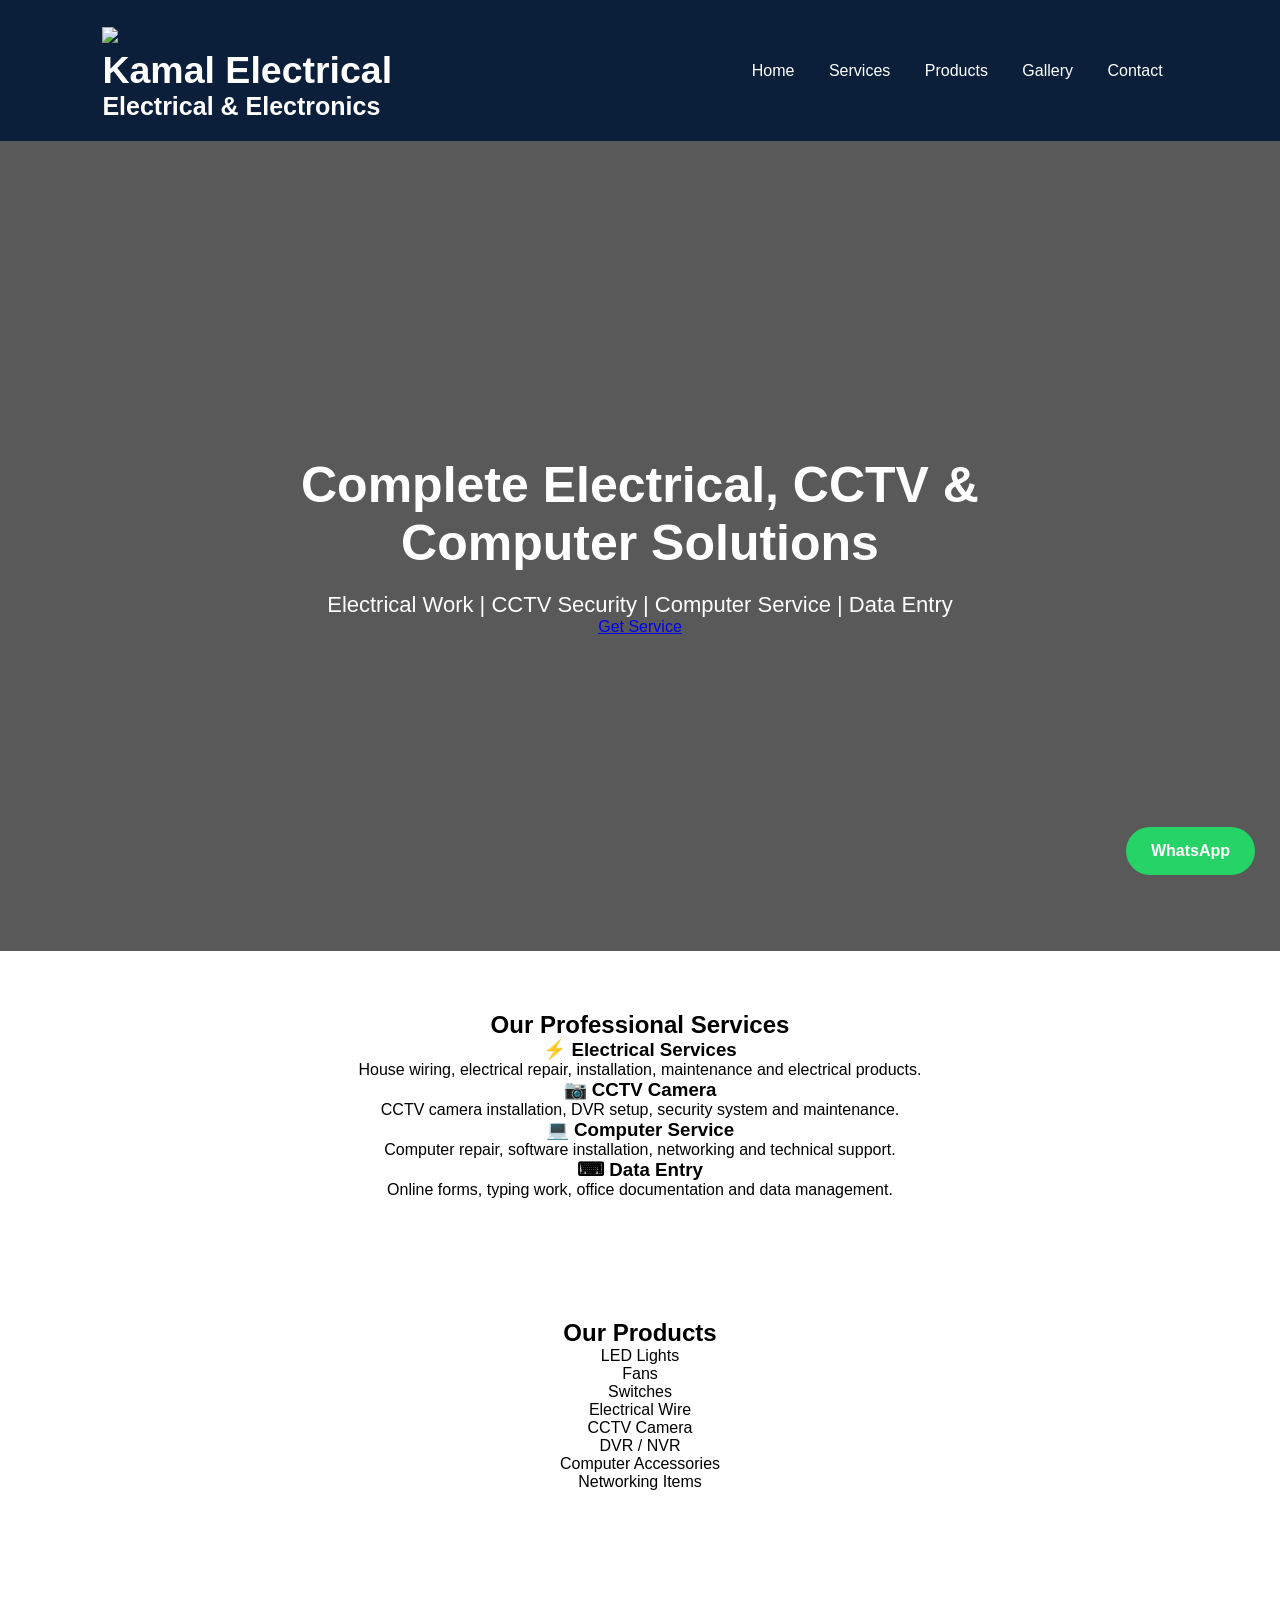
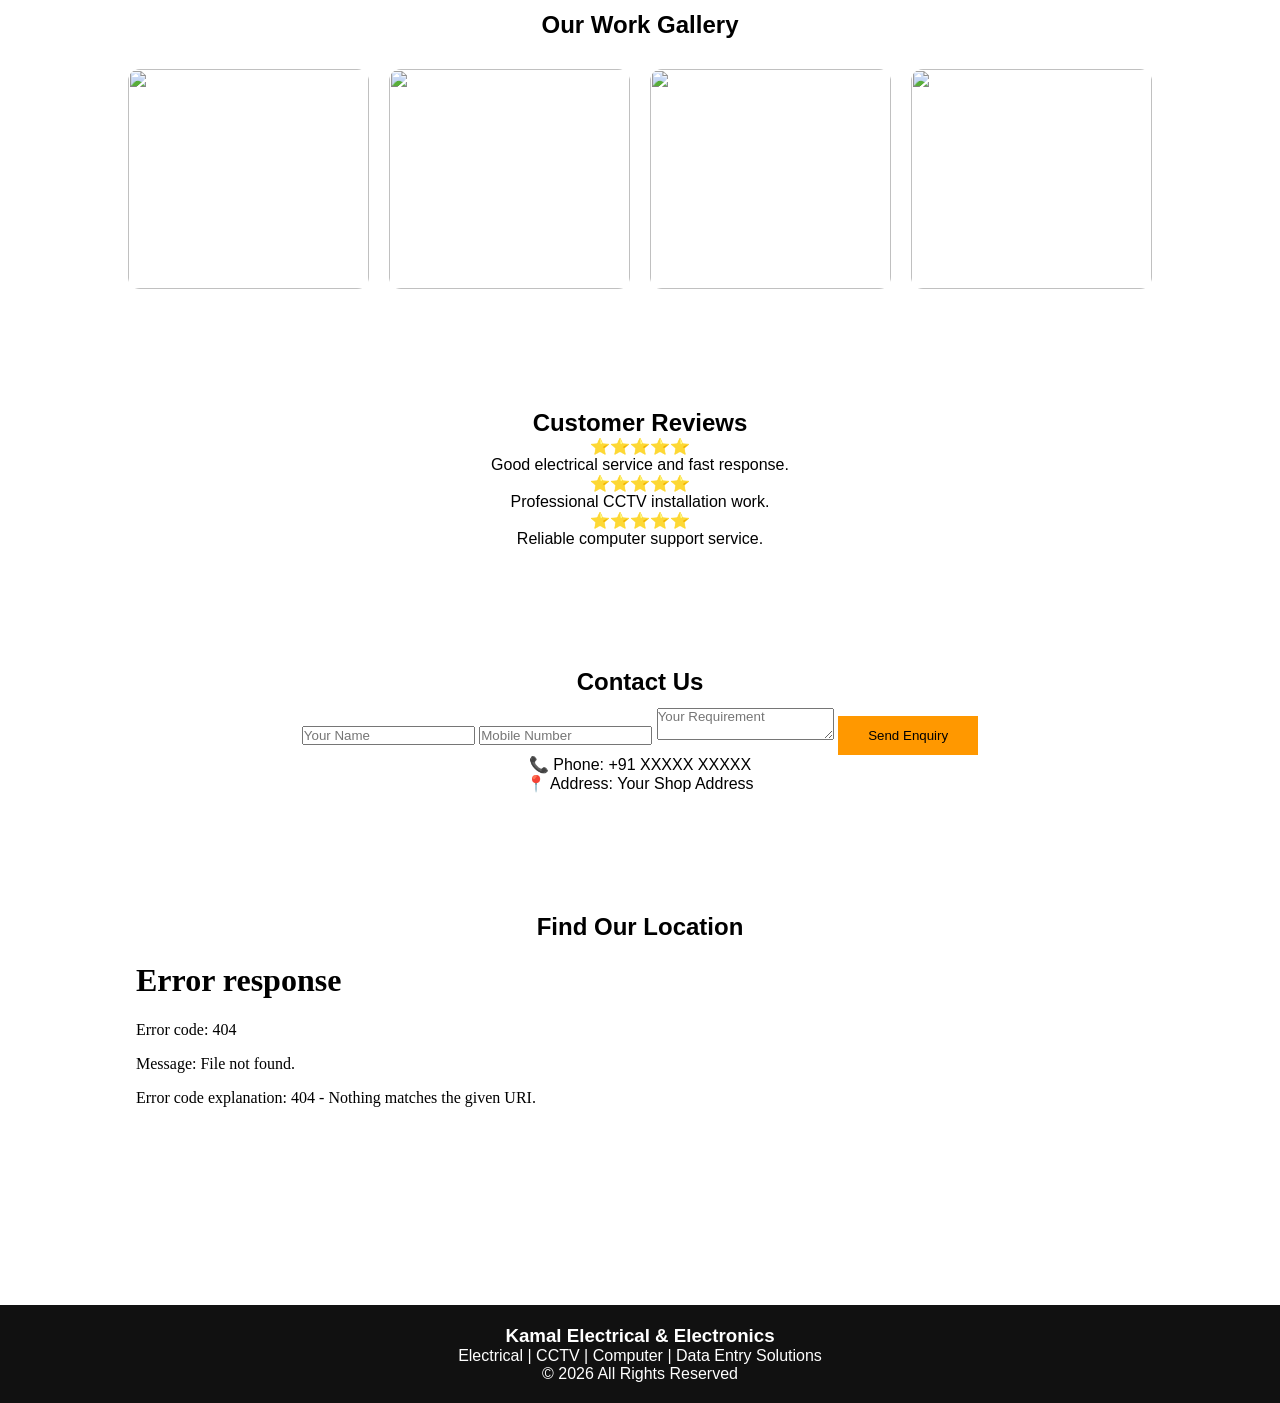
==== index.html @ 8e9843a6 "Revise index.html for SEO and layout enhancements Updated HTML structure and content for improved SE" ====
<!DOCTYPE html>
<html lang="en">

<head>

<meta charset="UTF-8">
<meta name="viewport" content="width=device-width, initial-scale=1.0">

<title>Kamal Electrical & Electronics | Electrical CCTV Computer Services</title>

<meta name="description" content="Kamal Electrical & Electronics provides electrical services, CCTV camera installation, computer repair, operator and data entry services.">

<meta name="keywords" content="Electrical, CCTV Camera, Computer Repair, Data Entry, LED Lights">

<link rel="stylesheet" href="style.css">

</head>


<body>


<header>

<div class="logo">

<img src="images/logo.png">

<div>
<h2>Kamal Electrical</h2>
<p>Electrical & Electronics</p>
</div>

</div>



<nav>

<a href="#home">Home</a>
<a href="#services">Services</a>
<a href="#products">Products</a>
<a href="#gallery">Gallery</a>
<a href="#contact">Contact</a>

</nav>


</header>





<section class="hero" id="home">


<div class="hero-content">

<h1>
Complete Electrical, CCTV & Computer Solutions
</h1>


<p>
Electrical Work | CCTV Security | Computer Service | Data Entry
</p>


<a href="#contact" class="btn">
Get Service
</a>


</div>


</section>





<section id="services">


<h2>Our Professional Services</h2>


<div class="service-box">


<div class="service-card">

<h3>⚡ Electrical Services</h3>

<p>
House wiring, electrical repair, installation, maintenance and electrical products.
</p>

</div>




<div class="service-card">

<h3>📷 CCTV Camera</h3>

<p>
CCTV camera installation, DVR setup, security system and maintenance.
</p>

</div>




<div class="service-card">

<h3>💻 Computer Service</h3>

<p>
Computer repair, software installation, networking and technical support.
</p>

</div>




<div class="service-card">

<h3>⌨ Data Entry</h3>

<p>
Online forms, typing work, office documentation and data management.
</p>

</div>



</div>


</section>







<section id="products">


<h2>Our Products</h2>


<div class="product-grid">


<div>LED Lights</div>

<div>Fans</div>

<div>Switches</div>

<div>Electrical Wire</div>

<div>CCTV Camera</div>

<div>DVR / NVR</div>

<div>Computer Accessories</div>

<div>Networking Items</div>


</div>


</section>







<section id="gallery">


<h2>Our Work Gallery</h2>


<div class="gallery">


<img src="images/electrical.jpg">

<img src="images/cctv.jpg">

<img src="images/computer.jpg">

<img src="images/dataentry.jpg">


</div>


</section>







<section id="reviews">


<h2>Customer Reviews</h2>


<div class="reviews">


<div>
⭐⭐⭐⭐⭐
<p>Good electrical service and fast response.</p>
</div>


<div>
⭐⭐⭐⭐⭐
<p>Professional CCTV installation work.</p>
</div>


<div>
⭐⭐⭐⭐⭐
<p>Reliable computer support service.</p>
</div>


</div>


</section>







<section id="contact">


<h2>Contact Us</h2>


<form>


<input type="text" placeholder="Your Name">


<input type="tel" placeholder="Mobile Number">


<textarea placeholder="Your Requirement"></textarea>


<button>
Send Enquiry
</button>


</form>



<div class="contact-info">

<p>📞 Phone: +91 XXXXX XXXXX</p>

<p>📍 Address: Your Shop Address</p>

</div>



</section>








<section class="map">


<h2>Find Our Location</h2>


<iframe

src="YOUR_GOOGLE_MAP_LINK"

width="100%"

height="300"

style="border:0;"

loading="lazy">

</iframe>


</section>







<a class="whatsapp"

href="https://wa.me/91XXXXXXXXXX"

target="_blank">

WhatsApp

</a>







<footer>


<h3>
Kamal Electrical & Electronics
</h3>


<p>
Electrical | CCTV | Computer | Data Entry Solutions
</p>


<p>
© 2026 All Rights Reserved
</p>


</footer>





<script src="script.js"></script>


</body>

</html>
---- style.css ----
*{
margin:0;
padding:0;
box-sizing:border-box;
font-family:Arial;
}


header{
background:#0b1f3a;
color:white;
display:flex;
justify-content:space-between;
padding:20px 8%;
align-items:center;
}


.logo{
font-size:25px;
font-weight:bold;
}
.gallery{

display:grid;
grid-template-columns:repeat(4,1fr);
gap:20px;
margin-top:30px;

}


.gallery img{

width:100%;
height:220px;
object-fit:cover;
border-radius:12px;
transition:.3s;

}


.gallery img:hover{

transform:scale(1.05);

}



.contact-box form{

max-width:500px;
margin:auto;
display:flex;
flex-direction:column;
gap:15px;

}


.contact-box input,
.contact-box textarea{

padding:15px;
border:1px solid #ccc;
border-radius:8px;

}


.contact-box textarea{

height:120px;

}



.whatsapp{

position:fixed;
right:25px;
bottom:25px;

background:#25D366;
color:white;

padding:15px 25px;

border-radius:50px;

text-decoration:none;
font-weight:bold;

}


@media(max-width:700px){

.gallery{

grid-template-columns:1fr;

}

}

nav a{
color:white;
text-decoration:none;
margin:15px;
}


.hero{
height:80vh;
background:
linear-gradient(
rgba(0,0,0,.6),
rgba(0,0,0,.6)
),
url("images/logo.png");

background-size:cover;
display:flex;
flex-direction:column;
justify-content:center;
align-items:center;
color:white;
text-align:center;
}


.hero h1{
font-size:45px;
}


button{
padding:12px 30px;
background:#ff9800;
border:none;
margin-top:20px;
cursor:pointer;
}


section{
padding:60px 10%;
text-align:center;
}


.cards{
display:flex;
gap:20px;
justify-content:center;
margin-top:30px;
}


.card{
background:#eee;
padding:30px;
border-radius:10px;
width:300px;
}


.products{
display:grid;
grid-template-columns:repeat(4,1fr);
gap:20px;
}


.products div{
background:#0b1f3a;
color:white;
padding:30px;
border-radius:10px;
}


footer{
background:#111;
color:white;
padding:20px;
text-align:center;
}


@media(max-width:700px){

.cards{
flex-direction:column;
}

.products{
grid-template-columns:1fr;
}

header{
flex-direction:column;
}

}
.hero{

height:90vh;

background:
linear-gradient(
rgba(0,0,0,.65),
rgba(0,0,0,.65)
),
url("images/shop.jpg");

background-size:cover;
background-position:center;

display:flex;
align-items:center;
justify-content:center;

color:white;
text-align:center;

}


.hero-content{

max-width:800px;

animation:fade 1.5s;

}


.hero h1{

font-size:50px;
margin-bottom:20px;

}


.hero p{

font-size:22px;

}


.buttons a{

display:inline-block;

background:#ff9800;

color:white;

padding:14px 30px;

margin:20px 10px;

border-radius:30px;

text-decoration:none;

}



@keyframes fade{

from{

opacity:0;
transform:translateY(40px);

}

to{

opacity:1;
transform:translateY(0);

}

}
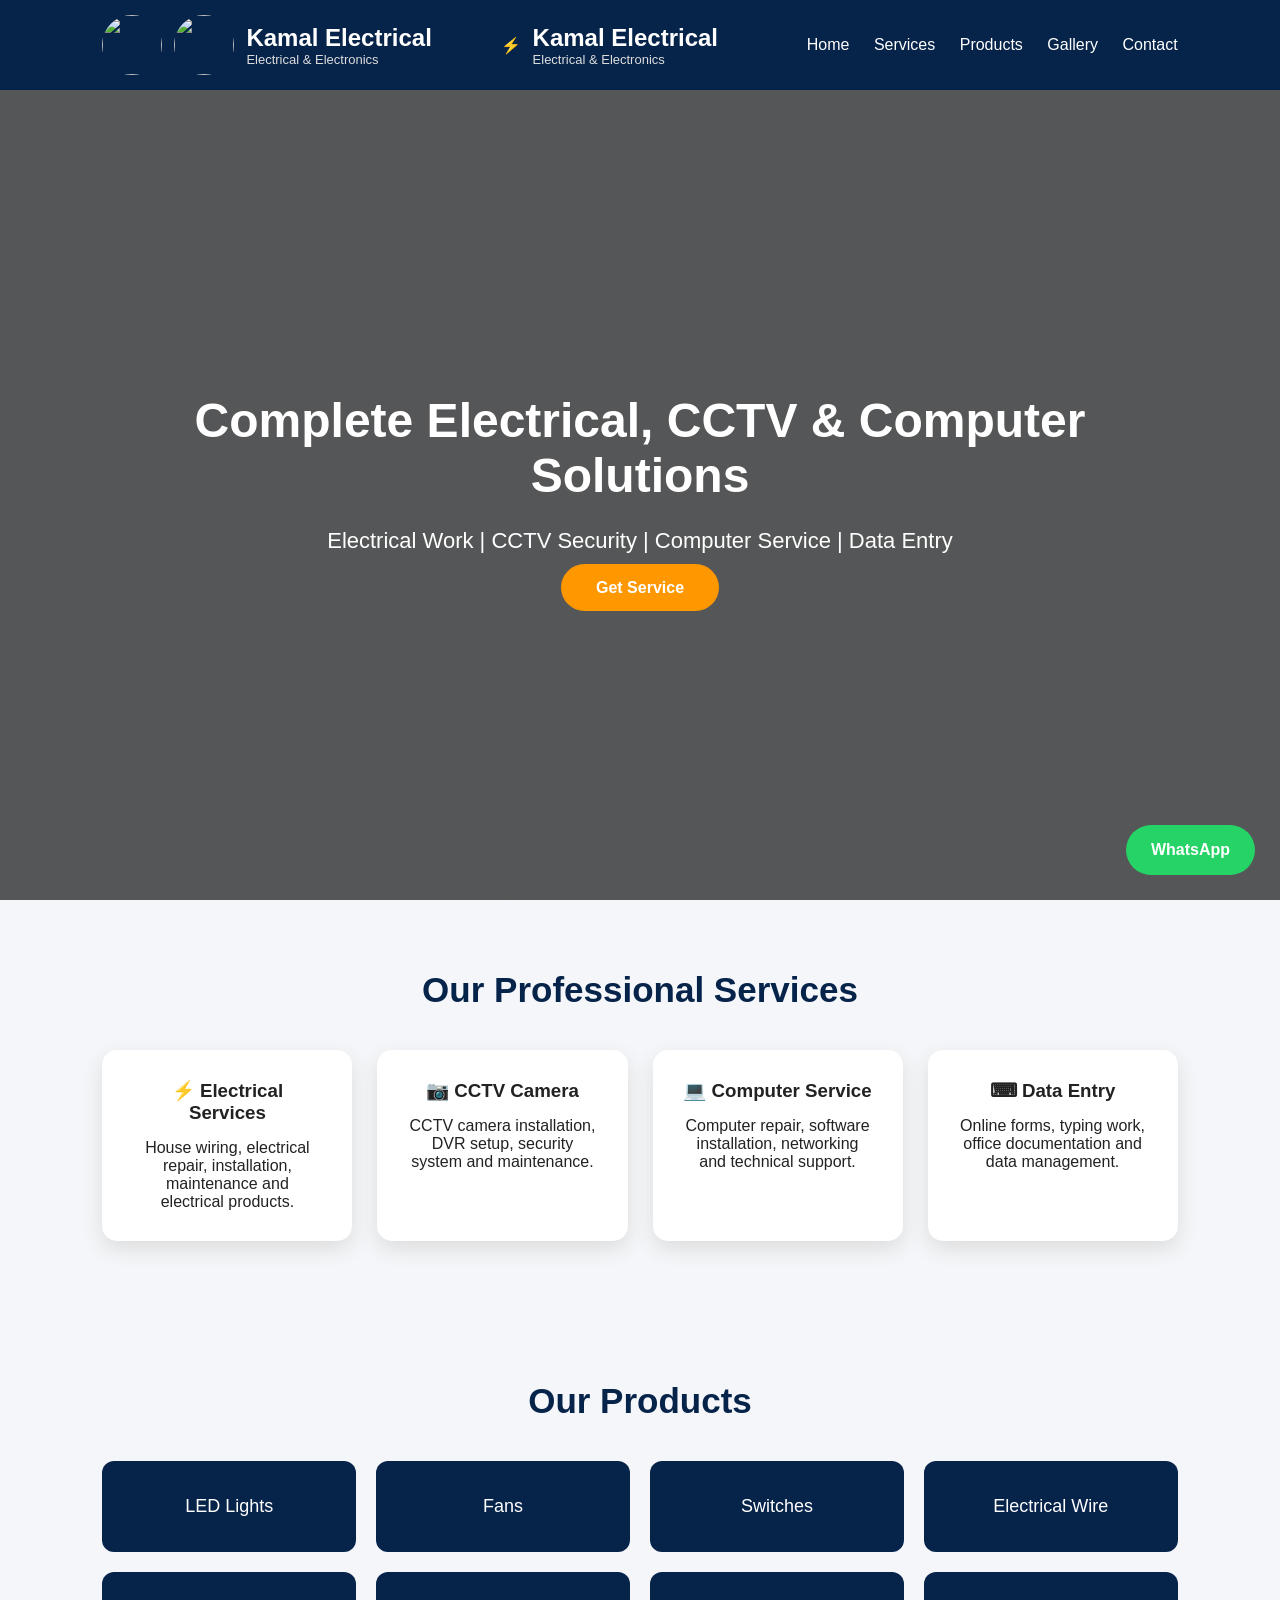
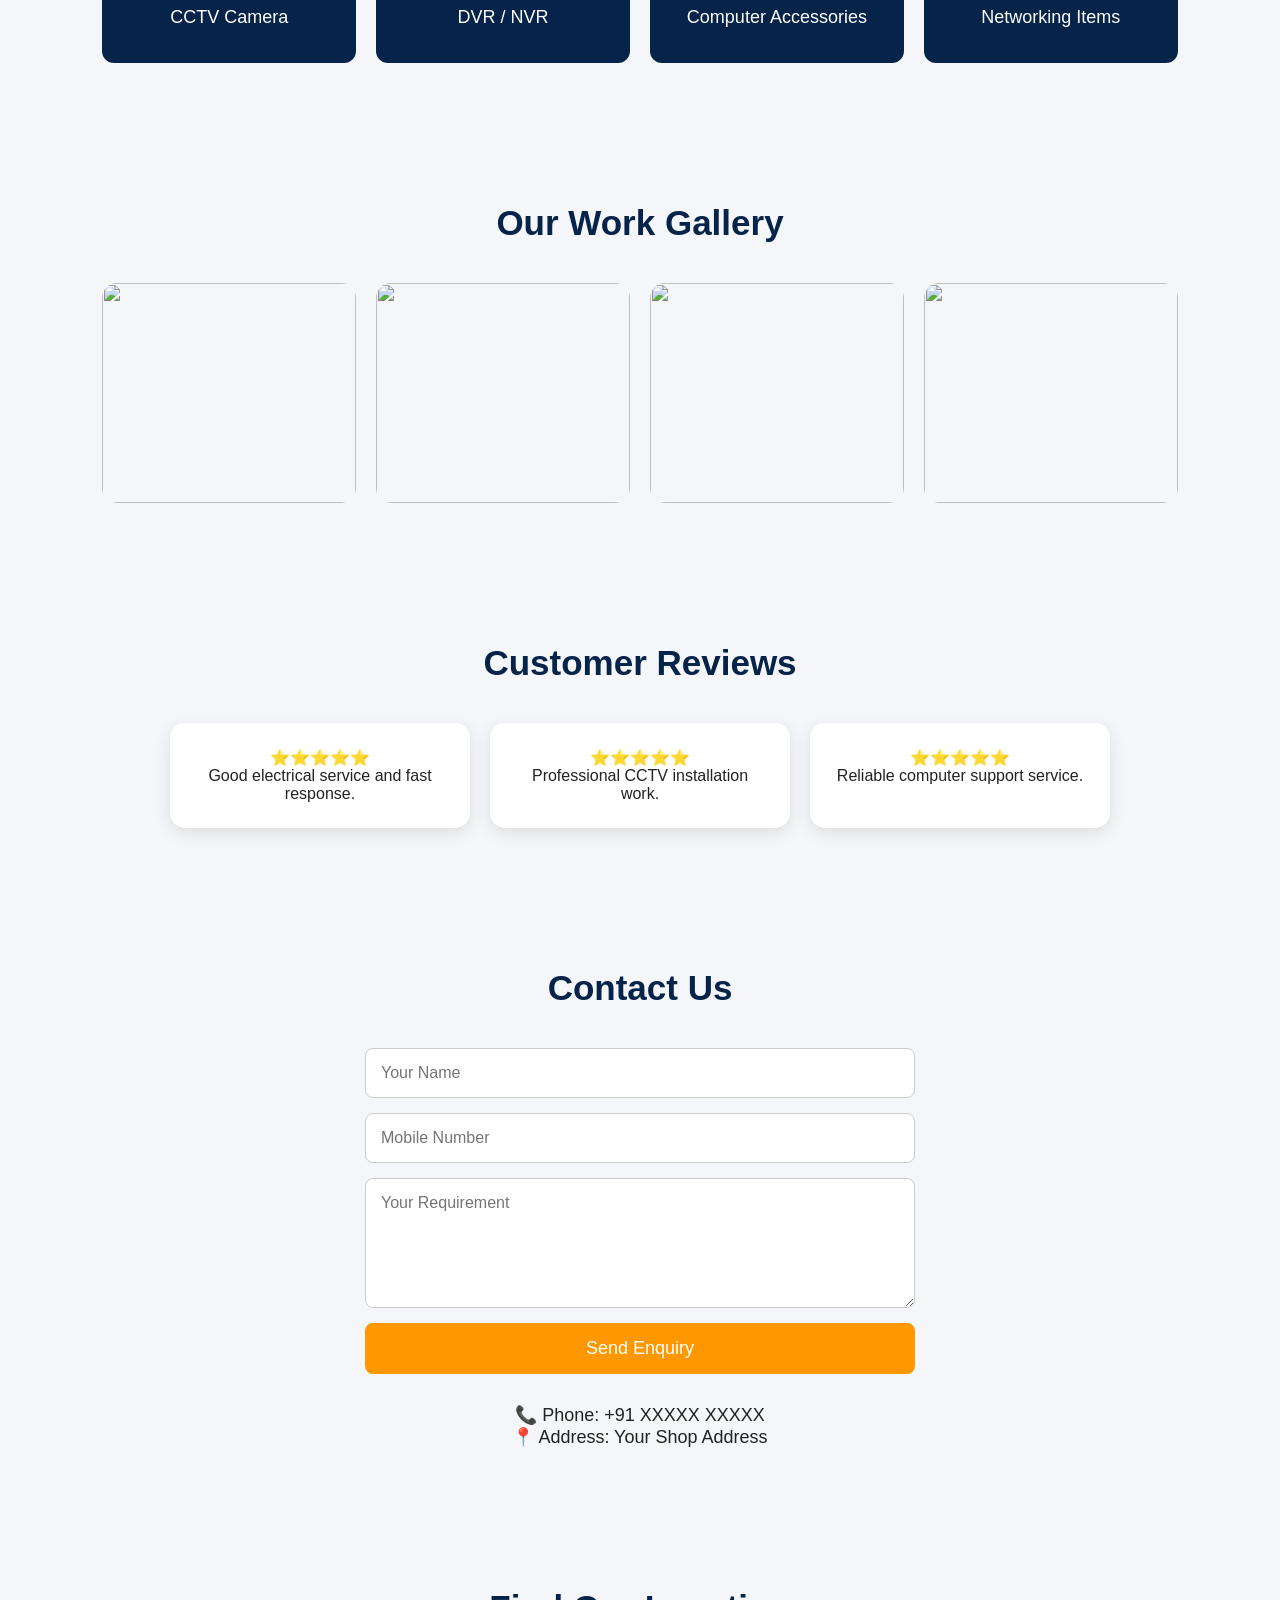
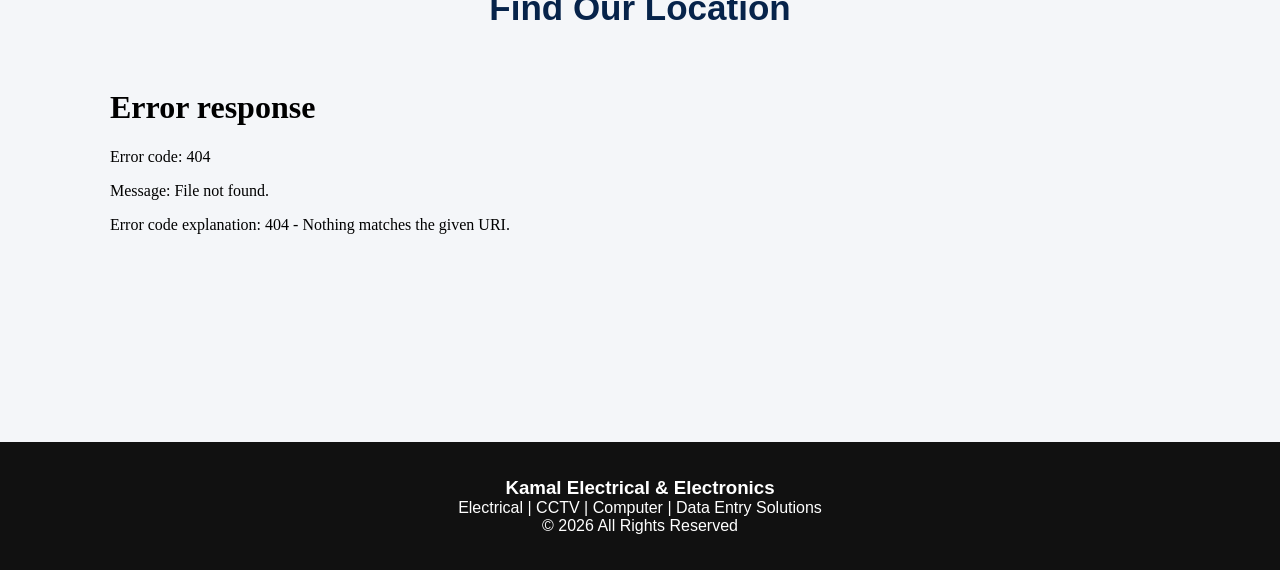
==== commit 14bbd5a3: "Add logo section with icon to index.html Added a new logo section with an icon and repeated content." ====
--- a/index.html
+++ b/index.html
@@ -25,6 +25,7 @@
 <div class="logo">
 
 <img src="images/logo.png">
+<img src="images/logo.svg" class="logo-img">
 
 <div>
 <h2>Kamal Electrical</h2>
@@ -33,7 +34,18 @@
 
 </div>
 
-
+<div class="logo">
+
+<div class="icon">
+⚡
+</div>
+
+<div>
+<h2>Kamal Electrical</h2>
+<p>Electrical & Electronics</p>
+</div>
+
+</div>
 
 <nav>
 
--- a/style.css
+++ b/style.css
@@ -2,293 +2,611 @@
 margin:0;
 padding:0;
 box-sizing:border-box;
-font-family:Arial;
-}
-
+font-family:'Arial',sans-serif;
+}
+
+
+html{
+scroll-behavior:smooth;
+}
+
+
+body{
+background:#f4f6f9;
+color:#222;
+}
+
+
+
+/* HEADER */
 
 header{
-background:#0b1f3a;
-color:white;
+
+background:#06234a;
+color:white;
+
 display:flex;
 justify-content:space-between;
-padding:20px 8%;
 align-items:center;
-}
+
+padding:15px 8%;
+
+position:sticky;
+top:0;
+z-index:1000;
+
+}
+
 
 
 .logo{
-font-size:25px;
-font-weight:bold;
-}
-.gallery{
-
-display:grid;
-grid-template-columns:repeat(4,1fr);
-gap:20px;
-margin-top:30px;
-
-}
-
-
-.gallery img{
-
-width:100%;
-height:220px;
+
+display:flex;
+align-items:center;
+gap:12px;
+
+}
+
+
+
+.logo img{
+
+width:60px;
+height:60px;
+border-radius:50%;
 object-fit:cover;
-border-radius:12px;
-transition:.3s;
-
-}
-
-
-.gallery img:hover{
-
-transform:scale(1.05);
-
-}
-
-
-
-.contact-box form{
-
-max-width:500px;
-margin:auto;
-display:flex;
-flex-direction:column;
-gap:15px;
-
-}
-
-
-.contact-box input,
-.contact-box textarea{
-
-padding:15px;
-border:1px solid #ccc;
-border-radius:8px;
-
-}
-
-
-.contact-box textarea{
-
-height:120px;
-
-}
-
-
-
-.whatsapp{
-
-position:fixed;
-right:25px;
-bottom:25px;
-
-background:#25D366;
-color:white;
-
-padding:15px 25px;
-
-border-radius:50px;
-
+
+}
+
+
+
+.logo p{
+
+font-size:13px;
+color:#ddd;
+
+}
+
+
+
+
+nav a{
+
+color:white;
 text-decoration:none;
-font-weight:bold;
-
-}
-
-
-@media(max-width:700px){
-
-.gallery{
-
-grid-template-columns:1fr;
-
-}
-
-}
-
-nav a{
-color:white;
-text-decoration:none;
-margin:15px;
-}
-
+
+margin-left:20px;
+
+font-size:16px;
+
+}
+
+
+
+nav a:hover{
+
+color:#ff9800;
+
+}
+
+
+
+
+
+/* HERO */
 
 .hero{
-height:80vh;
+
+height:90vh;
+
 background:
-linear-gradient(
-rgba(0,0,0,.6),
-rgba(0,0,0,.6)
-),
-url("images/logo.png");
-
-background-size:cover;
-display:flex;
-flex-direction:column;
-justify-content:center;
-align-items:center;
-color:white;
-text-align:center;
-}
-
-
-.hero h1{
-font-size:45px;
-}
-
-
-button{
-padding:12px 30px;
-background:#ff9800;
-border:none;
-margin-top:20px;
-cursor:pointer;
-}
-
-
-section{
-padding:60px 10%;
-text-align:center;
-}
-
-
-.cards{
-display:flex;
-gap:20px;
-justify-content:center;
-margin-top:30px;
-}
-
-
-.card{
-background:#eee;
-padding:30px;
-border-radius:10px;
-width:300px;
-}
-
-
-.products{
-display:grid;
-grid-template-columns:repeat(4,1fr);
-gap:20px;
-}
-
-
-.products div{
-background:#0b1f3a;
-color:white;
-padding:30px;
-border-radius:10px;
-}
-
-
-footer{
-background:#111;
-color:white;
-padding:20px;
-text-align:center;
-}
-
-
-@media(max-width:700px){
-
-.cards{
-flex-direction:column;
-}
-
-.products{
-grid-template-columns:1fr;
-}
-
-header{
-flex-direction:column;
-}
-
-}
-.hero{
-
-height:90vh;
-
-background:
+
 linear-gradient(
 rgba(0,0,0,.65),
 rgba(0,0,0,.65)
 ),
-url("images/shop.jpg");
+
+url("images/electrical.jpg");
+
 
 background-size:cover;
+
 background-position:center;
 
 display:flex;
+
 align-items:center;
+
 justify-content:center;
 
-color:white;
 text-align:center;
 
-}
+color:white;
+
+
+}
+
 
 
 .hero-content{
 
-max-width:800px;
-
-animation:fade 1.5s;
-
-}
+animation:show 1.5s;
+
+}
+
 
 
 .hero h1{
 
-font-size:50px;
-margin-bottom:20px;
-
-}
+font-size:48px;
+
+max-width:900px;
+
+}
+
 
 
 .hero p{
 
 font-size:22px;
 
-}
-
-
-.buttons a{
-
-display:inline-block;
+margin:25px 0;
+
+}
+
+
+
+.btn{
 
 background:#ff9800;
 
 color:white;
 
-padding:14px 30px;
-
-margin:20px 10px;
+padding:15px 35px;
 
 border-radius:30px;
 
 text-decoration:none;
 
-}
-
-
-
-@keyframes fade{
+font-weight:bold;
+
+}
+
+
+
+.btn:hover{
+
+background:#e68900;
+
+}
+
+
+
+
+
+
+/* COMMON SECTION */
+
+
+section{
+
+padding:70px 8%;
+
+text-align:center;
+
+}
+
+
+
+section h2{
+
+font-size:35px;
+
+margin-bottom:40px;
+
+color:#06234a;
+
+}
+
+
+
+
+
+/* SERVICES */
+
+
+.service-box{
+
+display:grid;
+
+grid-template-columns:repeat(4,1fr);
+
+gap:25px;
+
+}
+
+
+
+.service-card{
+
+background:white;
+
+padding:30px;
+
+border-radius:15px;
+
+box-shadow:0 8px 20px #ddd;
+
+transition:.3s;
+
+}
+
+
+
+.service-card:hover{
+
+transform:translateY(-10px);
+
+background:#06234a;
+
+color:white;
+
+}
+
+
+
+
+.service-card h3{
+
+margin-bottom:15px;
+
+}
+
+
+
+
+
+/* PRODUCTS */
+
+
+.product-grid{
+
+display:grid;
+
+grid-template-columns:repeat(4,1fr);
+
+gap:20px;
+
+}
+
+
+
+.product-grid div{
+
+background:#06234a;
+
+color:white;
+
+padding:35px;
+
+border-radius:12px;
+
+font-size:18px;
+
+transition:.3s;
+
+}
+
+
+
+.product-grid div:hover{
+
+background:#ff9800;
+
+}
+
+
+
+
+
+/* GALLERY */
+
+
+.gallery{
+
+display:grid;
+
+grid-template-columns:repeat(4,1fr);
+
+gap:20px;
+
+}
+
+
+
+.gallery img{
+
+width:100%;
+
+height:220px;
+
+object-fit:cover;
+
+border-radius:15px;
+
+transition:.3s;
+
+}
+
+
+
+.gallery img:hover{
+
+transform:scale(1.05);
+
+}
+
+
+
+
+
+/* REVIEWS */
+
+
+.reviews{
+
+display:flex;
+
+gap:20px;
+
+justify-content:center;
+
+}
+
+
+
+.reviews div{
+
+background:white;
+
+padding:25px;
+
+border-radius:15px;
+
+width:300px;
+
+box-shadow:0 5px 15px #ddd;
+
+}
+
+
+
+
+
+
+
+/* CONTACT */
+
+
+form{
+
+max-width:550px;
+
+margin:auto;
+
+display:flex;
+
+flex-direction:column;
+
+gap:15px;
+
+}
+
+
+
+input,
+textarea{
+
+padding:15px;
+
+border-radius:8px;
+
+border:1px solid #ccc;
+
+font-size:16px;
+
+}
+
+
+
+textarea{
+
+height:130px;
+
+}
+
+
+
+button{
+
+padding:15px;
+
+background:#ff9800;
+
+border:none;
+
+color:white;
+
+font-size:18px;
+
+cursor:pointer;
+
+border-radius:8px;
+
+}
+
+
+
+button:hover{
+
+background:#e68900;
+
+}
+
+
+
+
+
+.contact-info{
+
+margin-top:30px;
+
+font-size:18px;
+
+}
+
+
+
+
+
+/* MAP */
+
+.map iframe{
+
+border-radius:15px;
+
+}
+
+
+
+
+
+
+/* WHATSAPP */
+
+
+.whatsapp{
+
+position:fixed;
+
+right:25px;
+
+bottom:25px;
+
+background:#25D366;
+
+color:white;
+
+padding:16px 25px;
+
+border-radius:50px;
+
+text-decoration:none;
+
+font-weight:bold;
+
+z-index:999;
+
+}
+
+
+
+
+
+/* FOOTER */
+
+
+footer{
+
+background:#111;
+
+color:white;
+
+text-align:center;
+
+padding:35px;
+
+}
+
+
+
+
+
+
+/* ANIMATION */
+
+
+@keyframes show{
 
 from{
 
 opacity:0;
+
 transform:translateY(40px);
 
 }
 
+
 to{
 
 opacity:1;
+
 transform:translateY(0);
 
 }
 
 }
+
+
+
+
+
+/* MOBILE */
+
+
+@media(max-width:900px){
+
+
+header{
+
+flex-direction:column;
+
+}
+
+
+nav{
+
+margin-top:15px;
+
+}
+
+
+.hero h1{
+
+font-size:32px;
+
+}
+
+
+
+.service-box,
+.product-grid,
+.gallery{
+
+grid-template-columns:1fr;
+
+}
+
+
+
+.reviews{
+
+flex-direction:column;
+
+align-items:center;
+
+}
+
+
+
+}
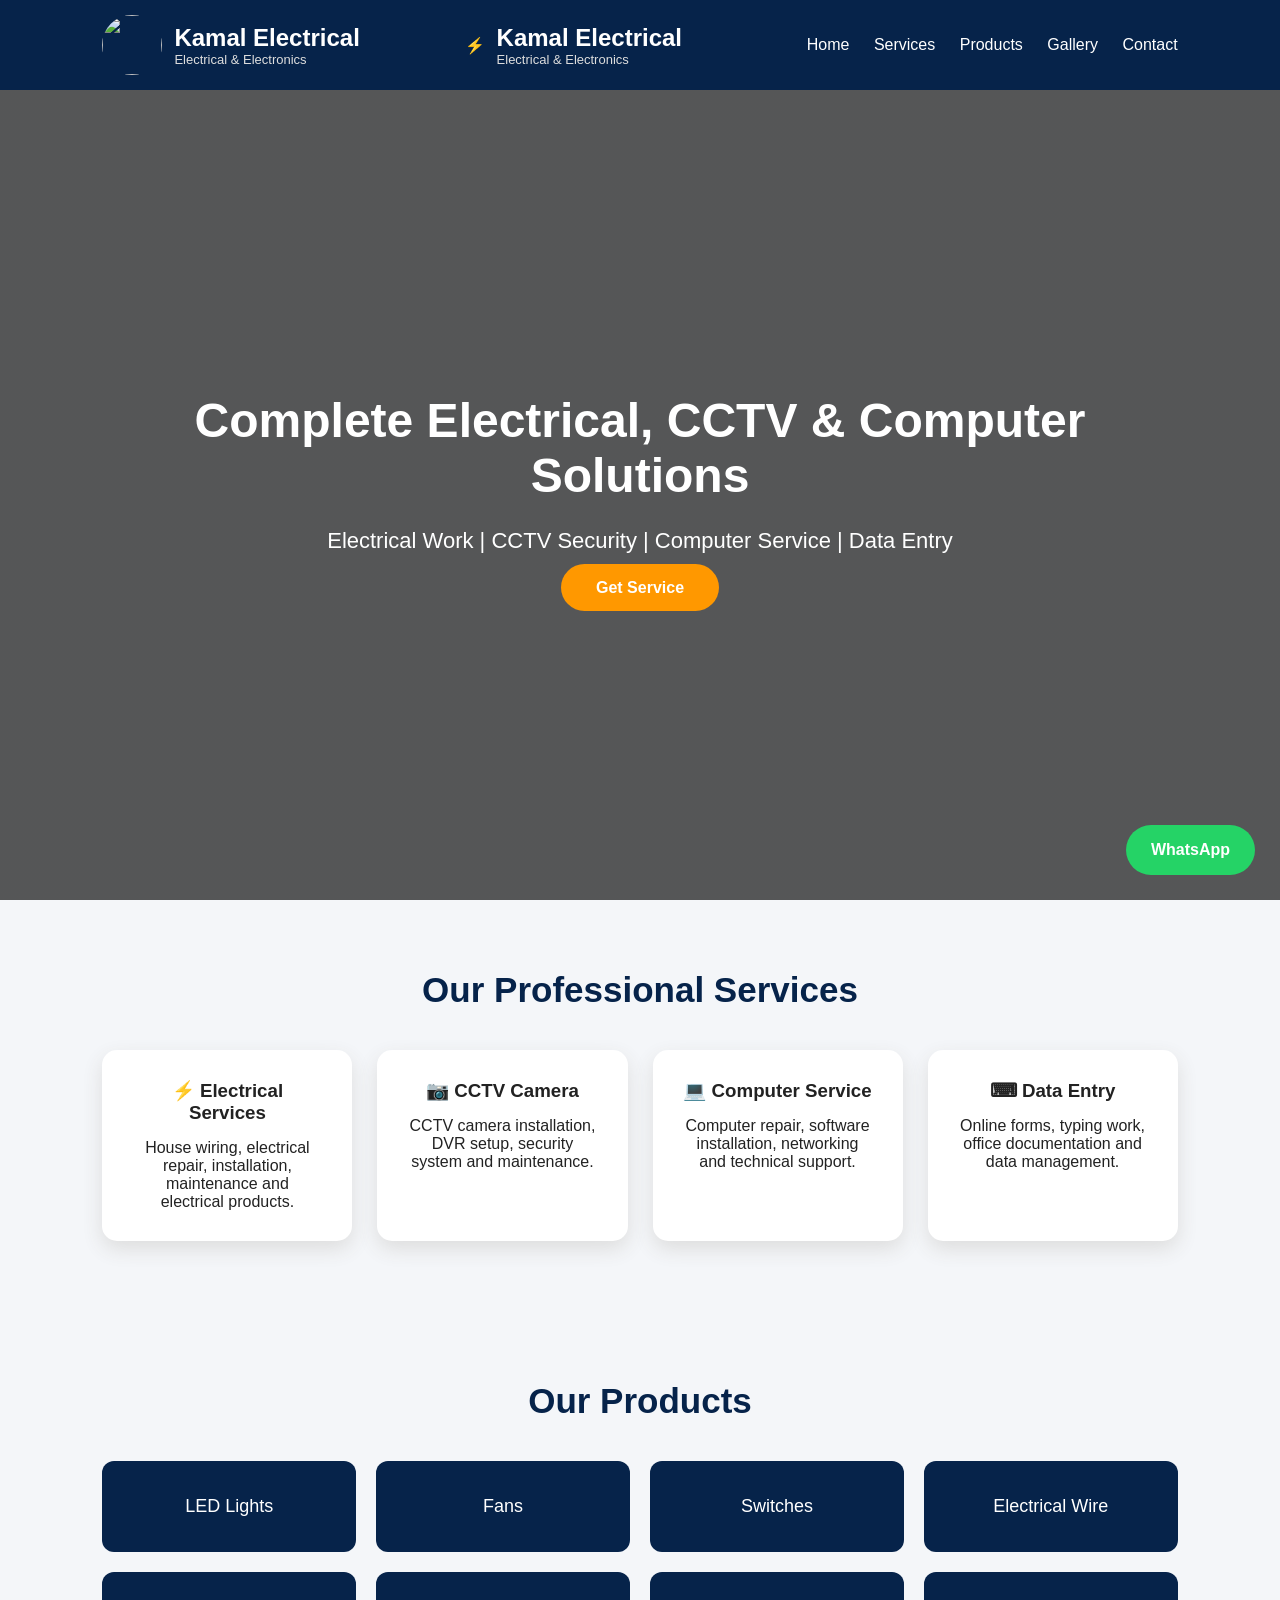
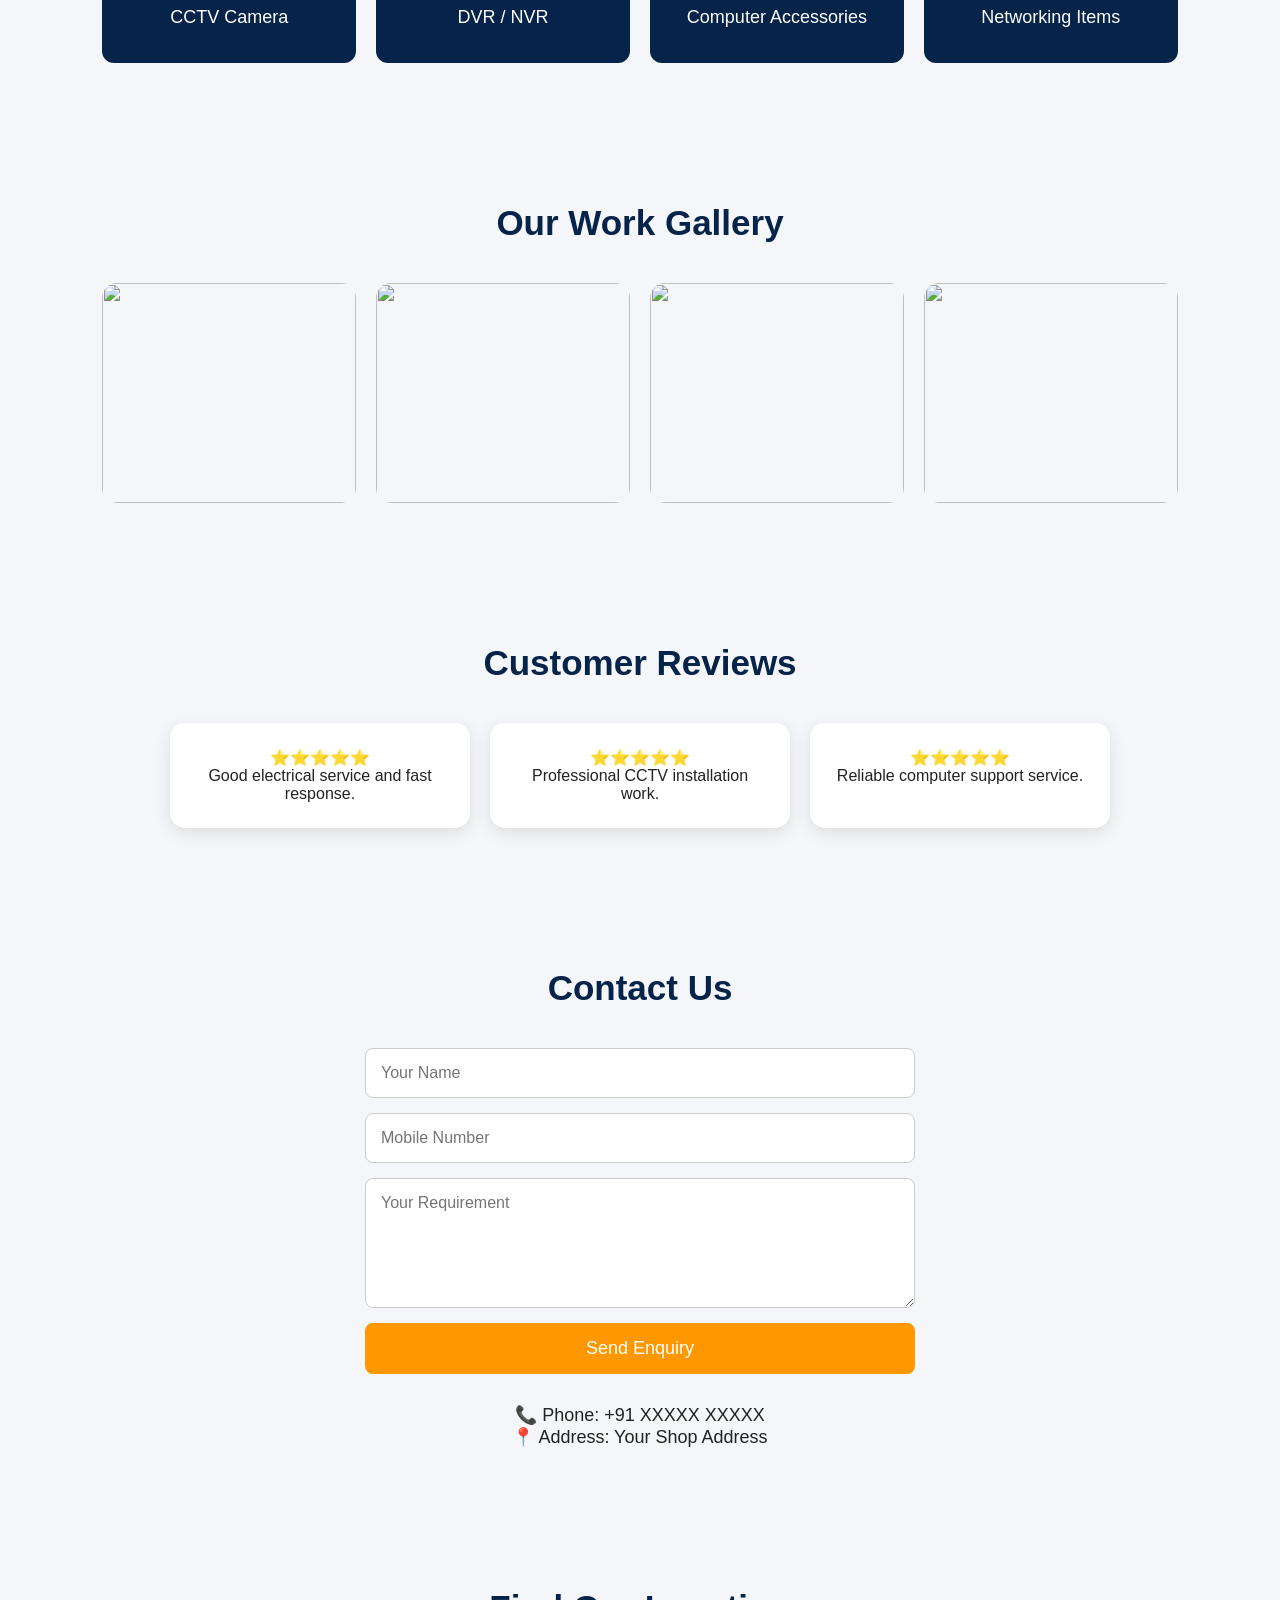
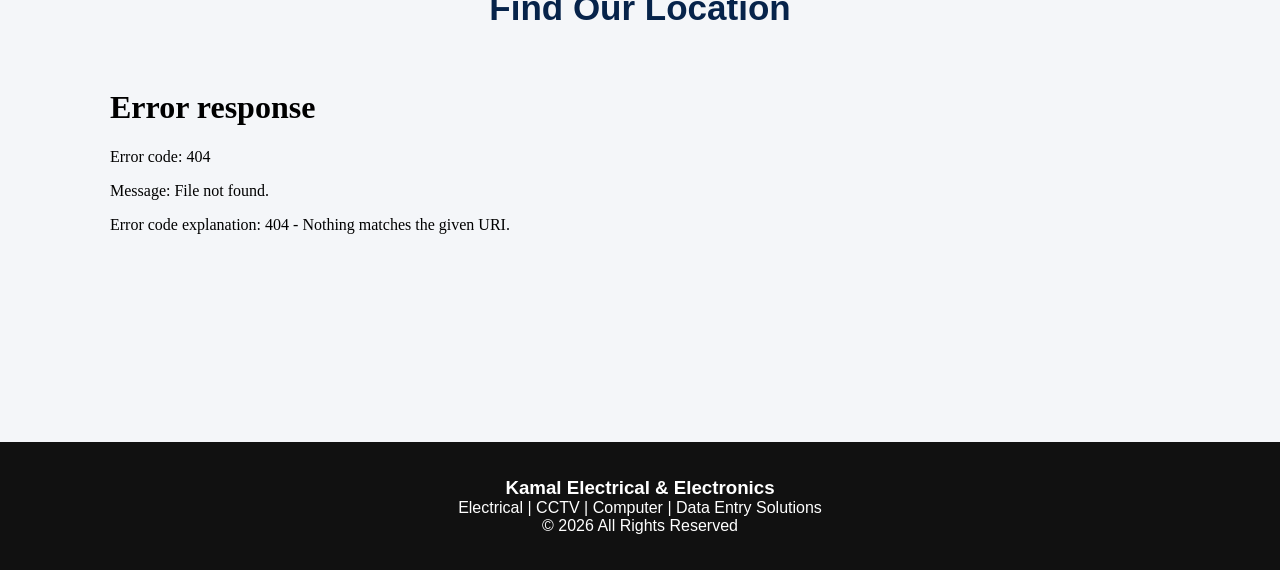
==== commit 44765412: "Replace PNG logo with SVG logo" ====
--- a/index.html
+++ b/index.html
@@ -24,7 +24,6 @@
 
 <div class="logo">
 
-<img src="images/logo.png">
 <img src="images/logo.svg" class="logo-img">
 
 <div>
--- a/style.css
+++ b/style.css
@@ -586,6 +586,60 @@
 font-size:32px;
 
 }
+  .logo-img{
+
+width:250px;
+
+transition:0.4s;
+
+}
+
+
+
+.logo-img:hover{
+
+transform:scale(1.08);
+
+filter:drop-shadow(0 0 15px #ff9800);
+
+}
+
+
+
+/* Logo glow animation */
+
+.logo-img{
+
+animation:logoGlow 3s infinite;
+
+}
+
+
+@keyframes logoGlow{
+
+
+0%{
+
+filter:drop-shadow(0 0 5px #ff9800);
+
+}
+
+
+50%{
+
+filter:drop-shadow(0 0 20px #ff9800);
+
+}
+
+
+100%{
+
+filter:drop-shadow(0 0 5px #ff9800);
+
+}
+
+
+}
 
 
 
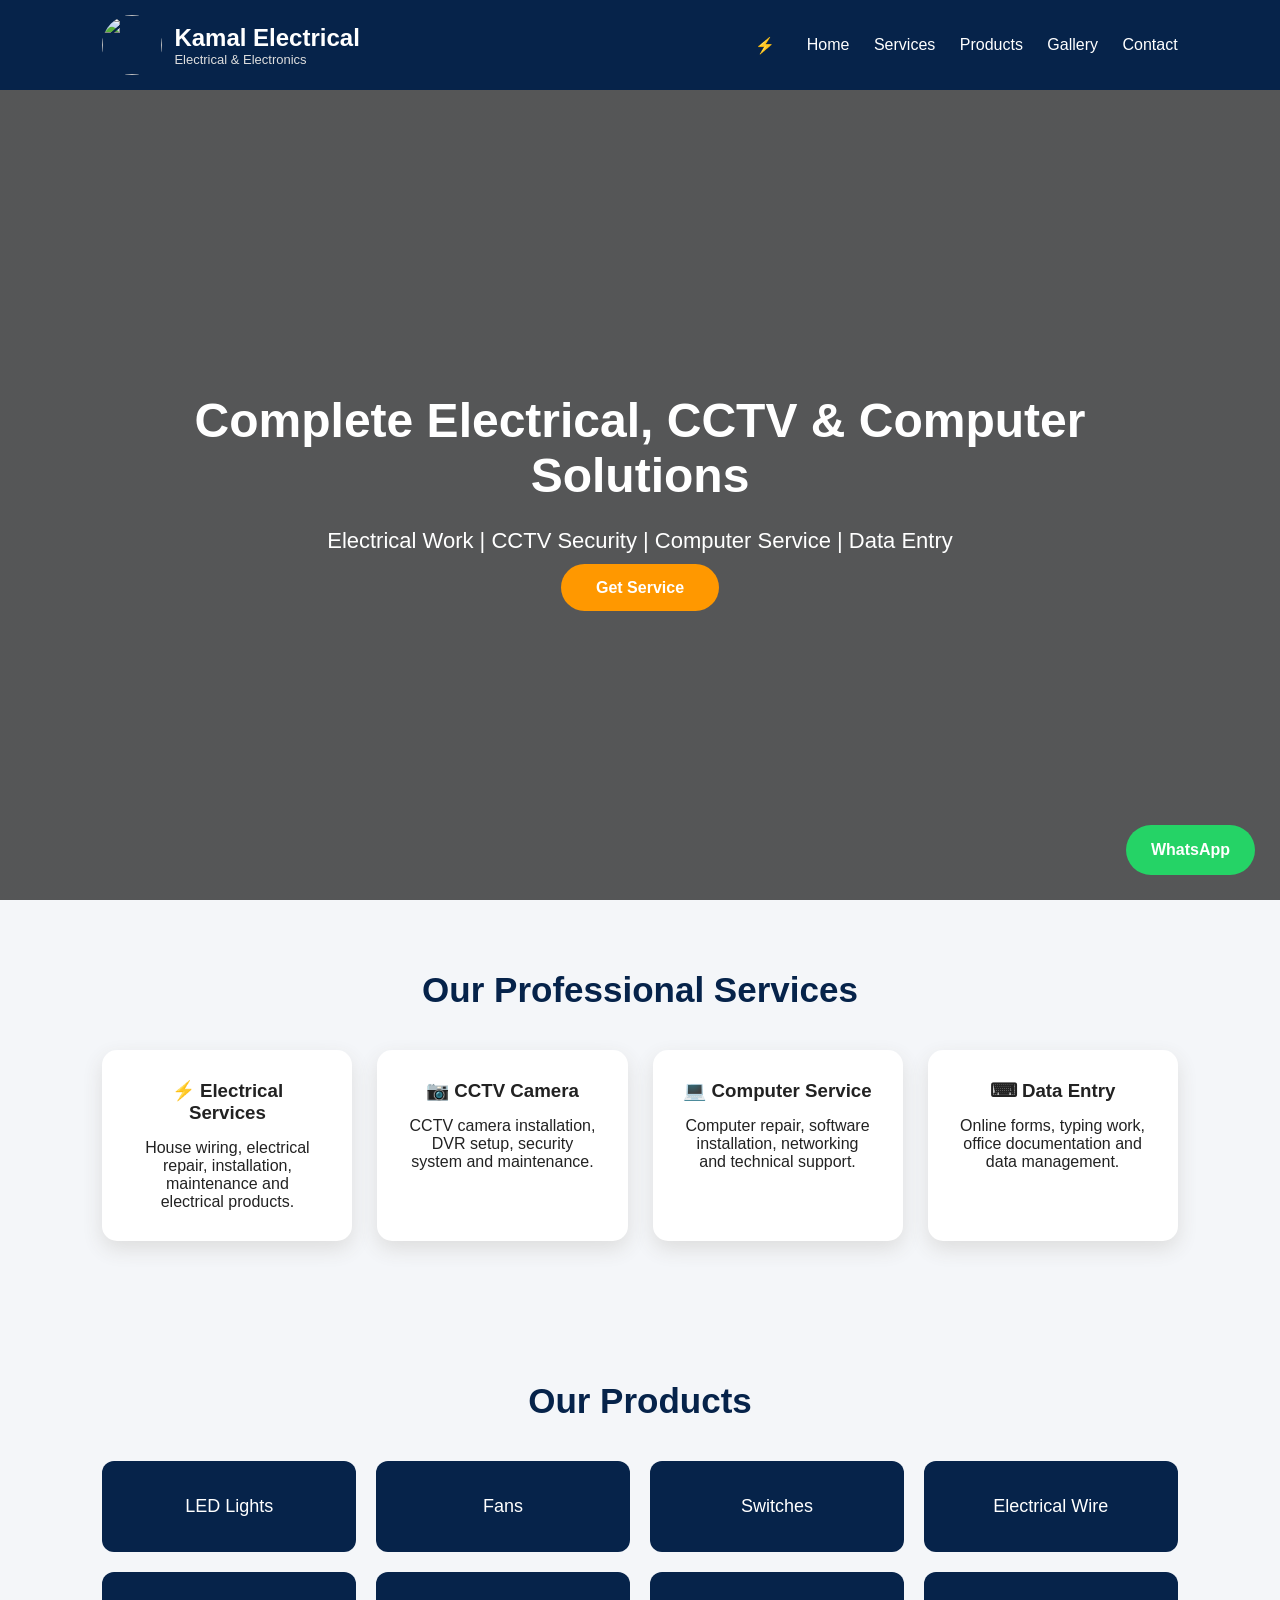
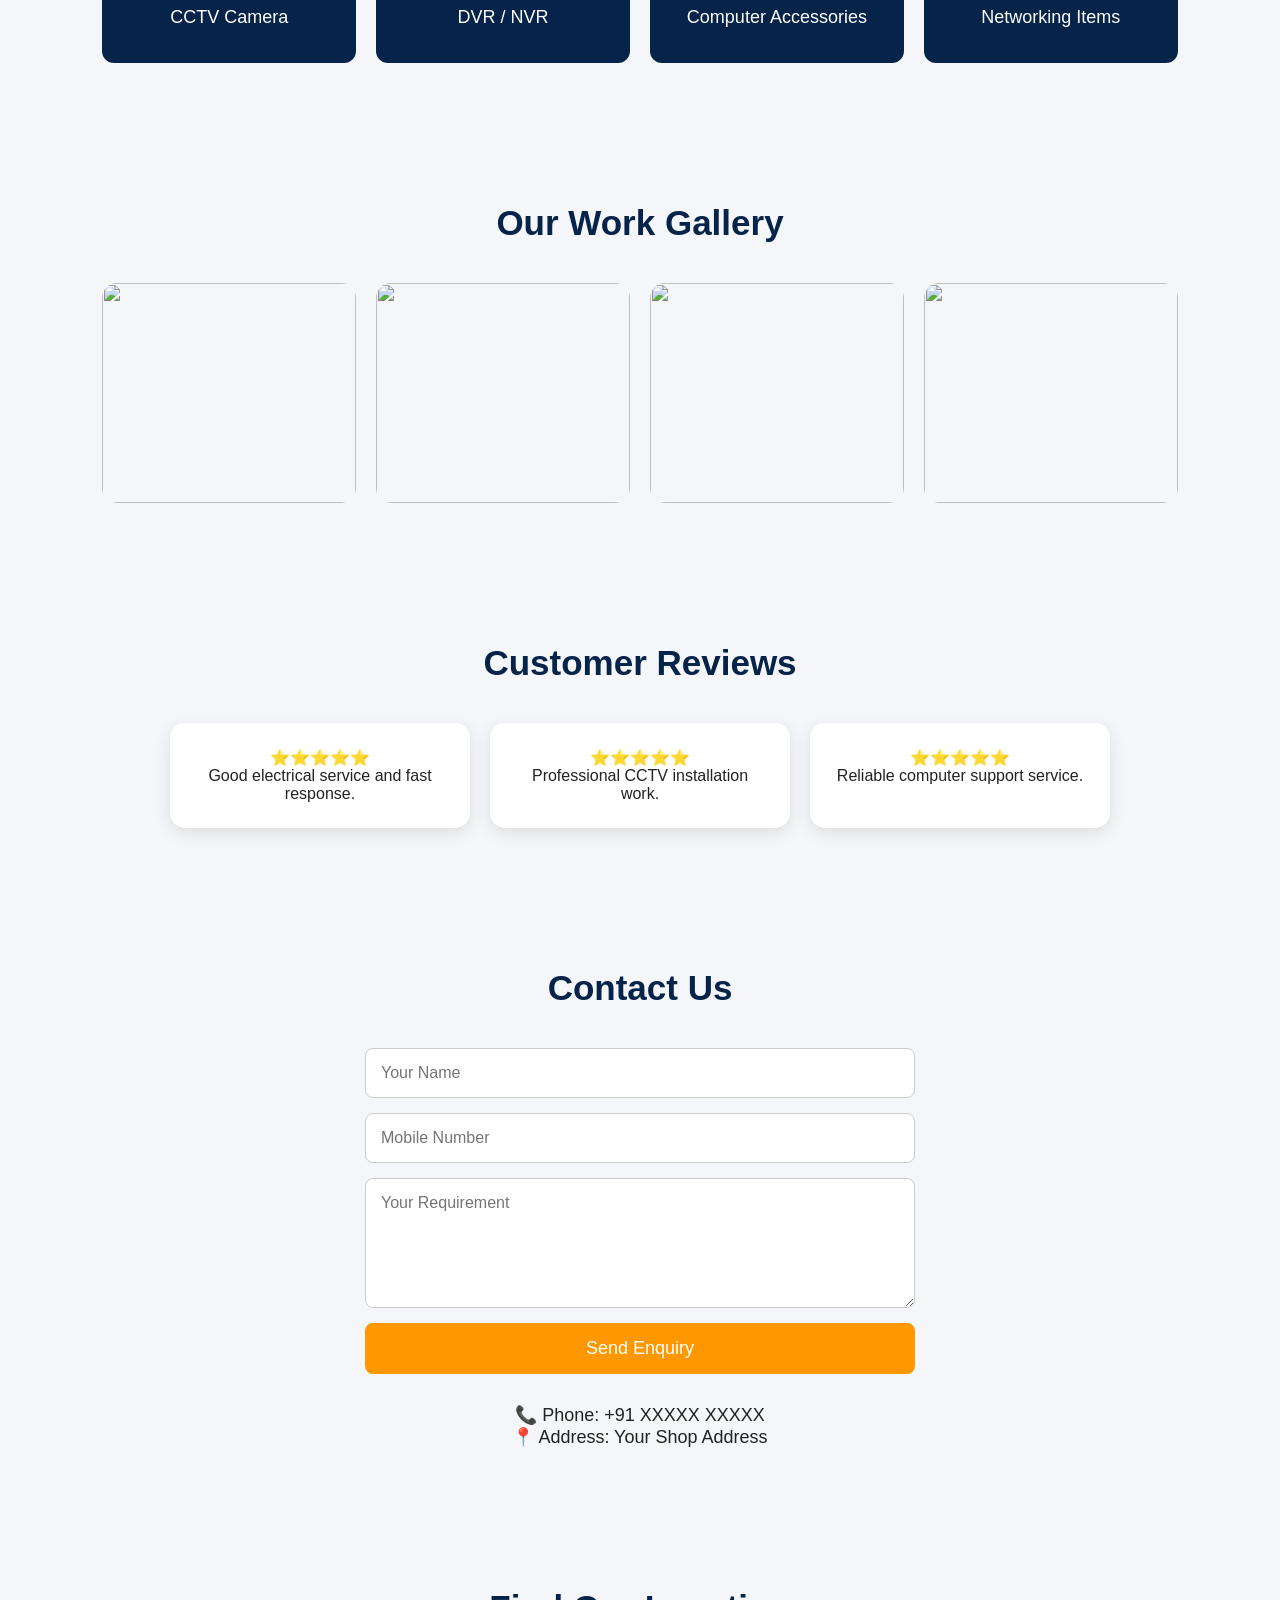
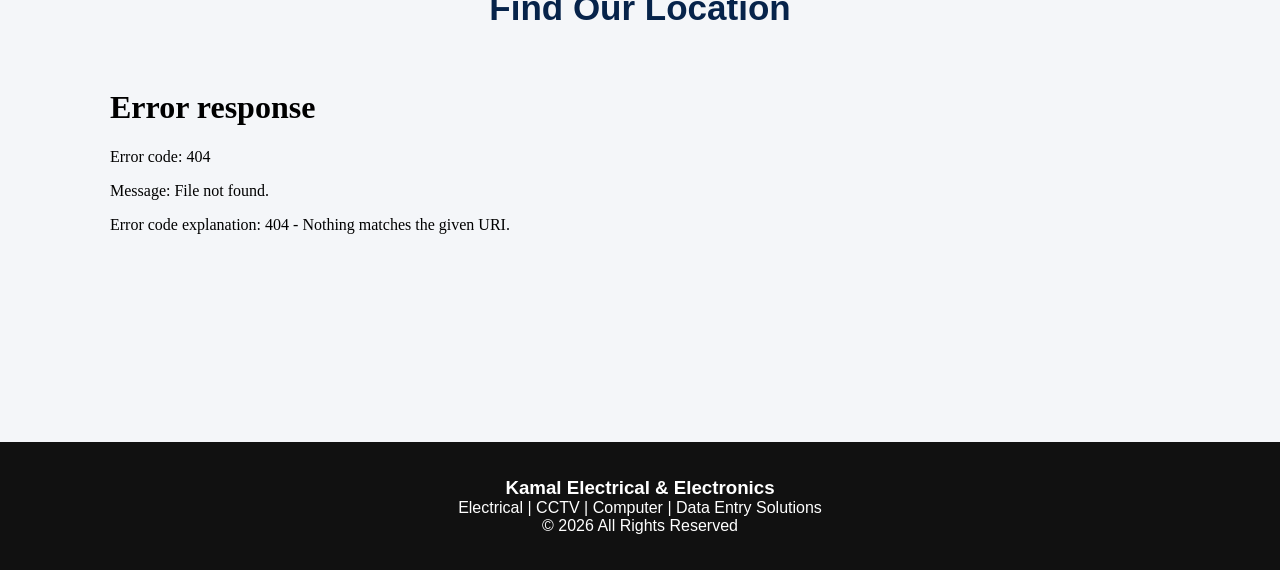
==== commit 978d20bd: "Remove company name and description from index.html Removed the company name and description from th" ====
--- a/index.html
+++ b/index.html
@@ -37,13 +37,6 @@
 
 <div class="icon">
 ⚡
-</div>
-
-<div>
-<h2>Kamal Electrical</h2>
-<p>Electrical & Electronics</p>
-</div>
-
 </div>
 
 <nav>
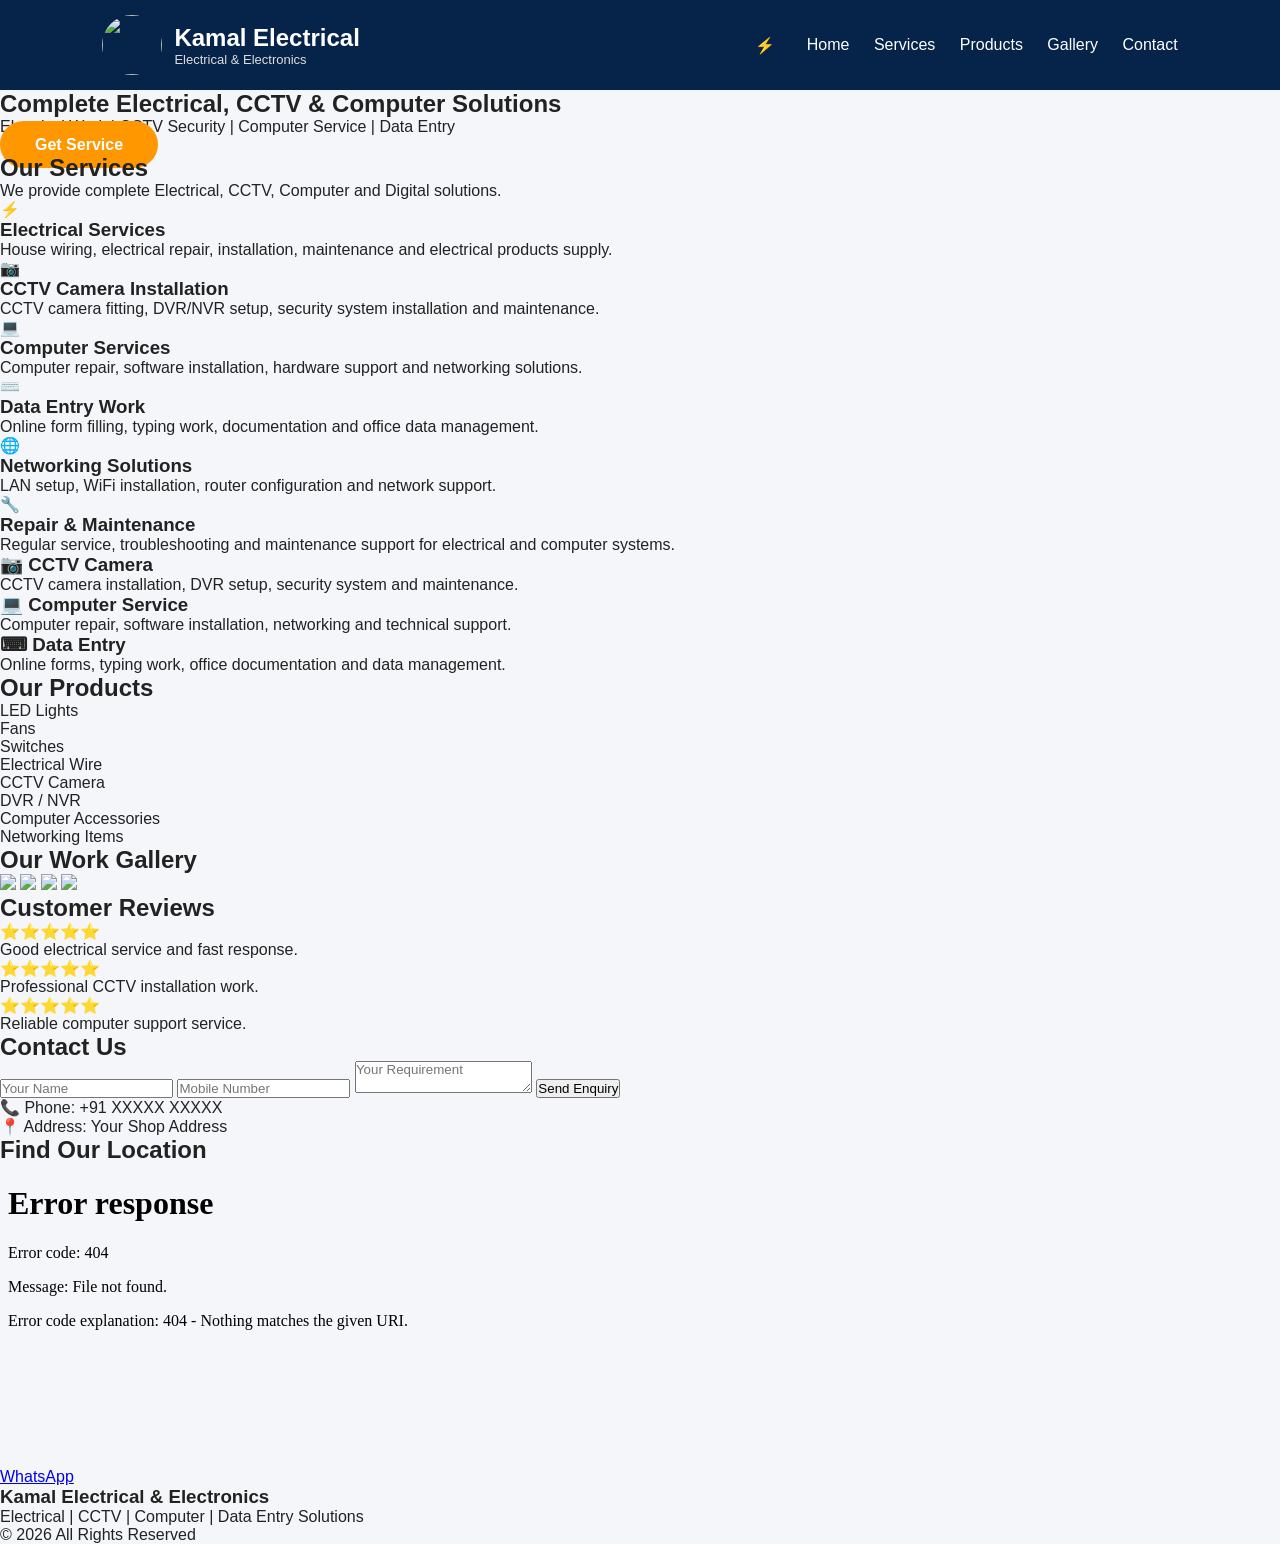
==== commit d42683fe: "Enhance services section with descriptions and icons Updated service descriptions and added icons fo" ====
--- a/index.html
+++ b/index.html
@@ -87,8 +87,11 @@
 
 <section id="services">
 
-
-<h2>Our Professional Services</h2>
+<h2>Our Services</h2>
+
+<p class="section-text">
+We provide complete Electrical, CCTV, Computer and Digital solutions.
+</p>
 
 
 <div class="service-box">
@@ -96,13 +99,106 @@
 
 <div class="service-card">
 
-<h3>⚡ Electrical Services</h3>
-
-<p>
-House wiring, electrical repair, installation, maintenance and electrical products.
-</p>
-
-</div>
+<div class="icon">
+⚡
+</div>
+
+<h3>Electrical Services</h3>
+
+<p>
+House wiring, electrical repair, installation, maintenance and electrical products supply.
+</p>
+
+</div>
+
+
+
+
+<div class="service-card">
+
+<div class="icon">
+📷
+</div>
+
+<h3>CCTV Camera Installation</h3>
+
+<p>
+CCTV camera fitting, DVR/NVR setup, security system installation and maintenance.
+</p>
+
+</div>
+
+
+
+
+<div class="service-card">
+
+<div class="icon">
+💻
+</div>
+
+<h3>Computer Services</h3>
+
+<p>
+Computer repair, software installation, hardware support and networking solutions.
+</p>
+
+</div>
+
+
+
+
+<div class="service-card">
+
+<div class="icon">
+⌨️
+</div>
+
+<h3>Data Entry Work</h3>
+
+<p>
+Online form filling, typing work, documentation and office data management.
+</p>
+
+</div>
+
+
+
+<div class="service-card">
+
+<div class="icon">
+🌐
+</div>
+
+<h3>Networking Solutions</h3>
+
+<p>
+LAN setup, WiFi installation, router configuration and network support.
+</p>
+
+</div>
+
+
+
+<div class="service-card">
+
+<div class="icon">
+🔧
+</div>
+
+<h3>Repair & Maintenance</h3>
+
+<p>
+Regular service, troubleshooting and maintenance support for electrical and computer systems.
+</p>
+
+</div>
+
+
+
+</div>
+
+</section>
 
 
 
--- a/style.css
+++ b/style.css
@@ -92,22 +92,18 @@
 
 
 
-
-/* HERO */
-
 .hero{
 
+.hero{
+
 height:90vh;
 
 background:
-
 linear-gradient(
-rgba(0,0,0,.65),
-rgba(0,0,0,.65)
+rgba(0,0,0,.55),
+rgba(0,0,0,.55)
 ),
-
-url("images/electrical.jpg");
-
+url("https://lh3.googleusercontent.com/gps-cs-s/AHRPTWkpK758DnT1-sq0vu8UkCy8n6ufq2E0HmoC6nXxRlYC_2LDS95ouqGKolY9MtNHdUP6J2aDHuqUQb4uZdNzGG5cgnWHtI-pJCeQAJ4aDxYT9zDUOxcHFnc4oJmwAJWwT-GuNxh-=s680-w680-h510-rw");
 
 background-size:cover;
 
@@ -123,11 +119,7 @@
 
 color:white;
 
-
-}
-
-
-
+}
 .hero-content{
 
 animation:show 1.5s;
@@ -586,81 +578,4 @@
 font-size:32px;
 
 }
-  .logo-img{
-
-width:250px;
-
-transition:0.4s;
-
-}
-
-
-
-.logo-img:hover{
-
-transform:scale(1.08);
-
-filter:drop-shadow(0 0 15px #ff9800);
-
-}
-
-
-
-/* Logo glow animation */
-
-.logo-img{
-
-animation:logoGlow 3s infinite;
-
-}
-
-
-@keyframes logoGlow{
-
-
-0%{
-
-filter:drop-shadow(0 0 5px #ff9800);
-
-}
-
-
-50%{
-
-filter:drop-shadow(0 0 20px #ff9800);
-
-}
-
-
-100%{
-
-filter:drop-shadow(0 0 5px #ff9800);
-
-}
-
-
-}
-
-
-
-.service-box,
-.product-grid,
-.gallery{
-
-grid-template-columns:1fr;
-
-}
-
-
-
-.reviews{
-
-flex-direction:column;
-
-align-items:center;
-
-}
-
-
-
-}
+  
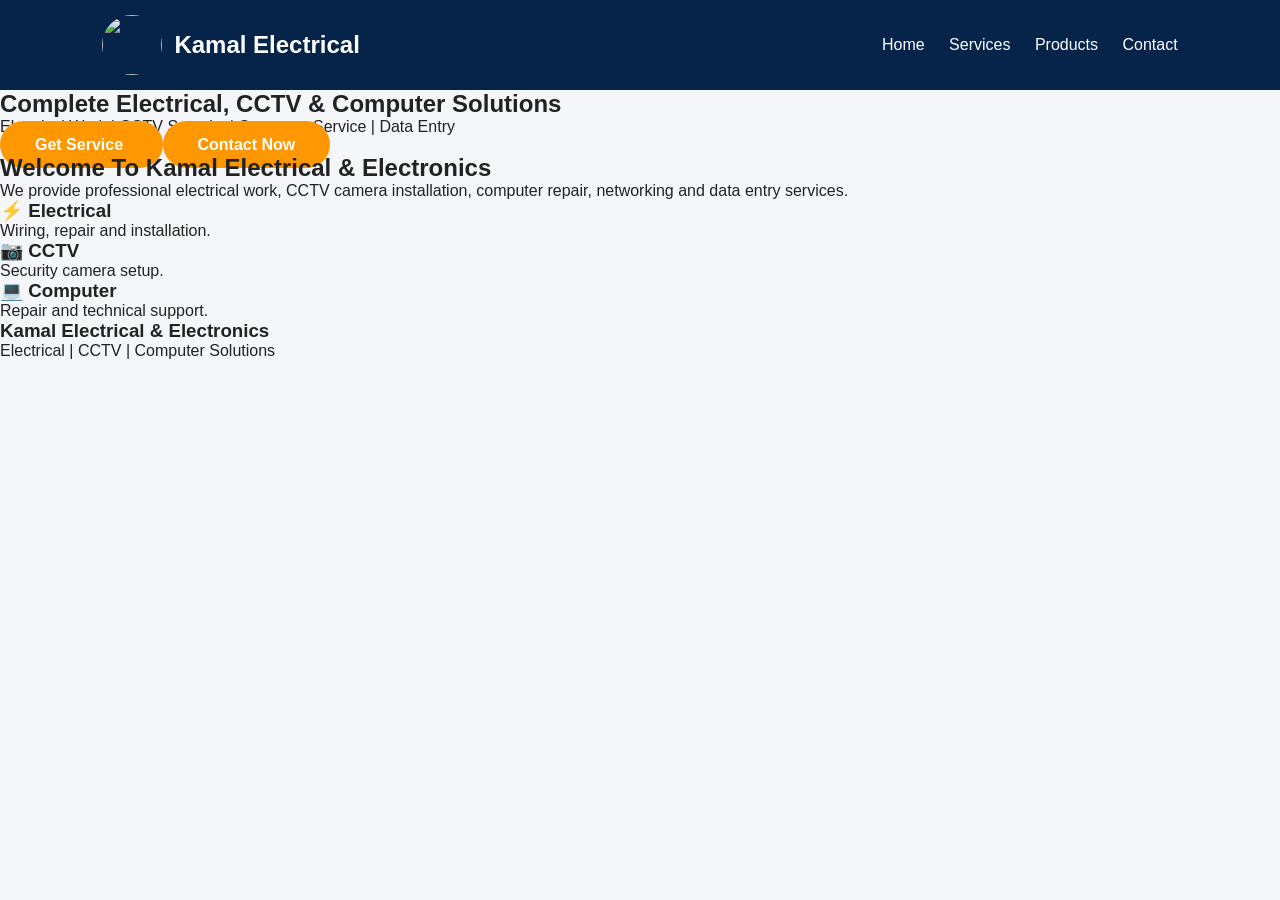
==== commit 8f221d72: "Refactor index.html for improved structure and content Updated the title and removed unnecessary met" ====
--- a/index.html
+++ b/index.html
@@ -6,11 +6,7 @@
 <meta charset="UTF-8">
 <meta name="viewport" content="width=device-width, initial-scale=1.0">
 
-<title>Kamal Electrical & Electronics | Electrical CCTV Computer Services</title>
-
-<meta name="description" content="Kamal Electrical & Electronics provides electrical services, CCTV camera installation, computer repair, operator and data entry services.">
-
-<meta name="keywords" content="Electrical, CCTV Camera, Computer Repair, Data Entry, LED Lights">
+<title>Kamal Electrical & Electronics</title>
 
 <link rel="stylesheet" href="style.css">
 
@@ -24,28 +20,22 @@
 
 <div class="logo">
 
-<img src="images/logo.svg" class="logo-img">
+<img src="images/logo.svg">
 
-<div>
 <h2>Kamal Electrical</h2>
-<p>Electrical & Electronics</p>
-</div>
 
 </div>
 
-<div class="logo">
-
-<div class="icon">
-⚡
-</div>
 
 <nav>
 
-<a href="#home">Home</a>
-<a href="#services">Services</a>
-<a href="#products">Products</a>
-<a href="#gallery">Gallery</a>
-<a href="#contact">Contact</a>
+<a href="index.html">Home</a>
+
+<a href="service.html">Services</a>
+
+<a href="products.html">Products</a>
+
+<a href="contact.html">Contact</a>
 
 </nav>
 
@@ -55,11 +45,11 @@
 
 
 
-
 <section class="hero" id="home">
 
 
 <div class="hero-content">
+
 
 <h1>
 Complete Electrical, CCTV & Computer Solutions
@@ -71,8 +61,13 @@
 </p>
 
 
-<a href="#contact" class="btn">
+<a href="service.html" class="btn">
 Get Service
+</a>
+
+
+<a href="contact.html" class="btn whatsapp-btn">
+Contact Now
 </a>
 
 
@@ -85,163 +80,18 @@
 
 
 
-<section id="services">
-
-<h2>Our Services</h2>
-
-<p class="section-text">
-We provide complete Electrical, CCTV, Computer and Digital solutions.
-</p>
+<section class="about">
 
 
-<div class="service-box">
+<h2>
+Welcome To Kamal Electrical & Electronics
+</h2>
 
 
-<div class="service-card">
-
-<div class="icon">
-⚡
-</div>
-
-<h3>Electrical Services</h3>
-
 <p>
-House wiring, electrical repair, installation, maintenance and electrical products supply.
+We provide professional electrical work, CCTV camera installation,
+computer repair, networking and data entry services.
 </p>
-
-</div>
-
-
-
-
-<div class="service-card">
-
-<div class="icon">
-📷
-</div>
-
-<h3>CCTV Camera Installation</h3>
-
-<p>
-CCTV camera fitting, DVR/NVR setup, security system installation and maintenance.
-</p>
-
-</div>
-
-
-
-
-<div class="service-card">
-
-<div class="icon">
-💻
-</div>
-
-<h3>Computer Services</h3>
-
-<p>
-Computer repair, software installation, hardware support and networking solutions.
-</p>
-
-</div>
-
-
-
-
-<div class="service-card">
-
-<div class="icon">
-⌨️
-</div>
-
-<h3>Data Entry Work</h3>
-
-<p>
-Online form filling, typing work, documentation and office data management.
-</p>
-
-</div>
-
-
-
-<div class="service-card">
-
-<div class="icon">
-🌐
-</div>
-
-<h3>Networking Solutions</h3>
-
-<p>
-LAN setup, WiFi installation, router configuration and network support.
-</p>
-
-</div>
-
-
-
-<div class="service-card">
-
-<div class="icon">
-🔧
-</div>
-
-<h3>Repair & Maintenance</h3>
-
-<p>
-Regular service, troubleshooting and maintenance support for electrical and computer systems.
-</p>
-
-</div>
-
-
-
-</div>
-
-</section>
-
-
-
-
-<div class="service-card">
-
-<h3>📷 CCTV Camera</h3>
-
-<p>
-CCTV camera installation, DVR setup, security system and maintenance.
-</p>
-
-</div>
-
-
-
-
-<div class="service-card">
-
-<h3>💻 Computer Service</h3>
-
-<p>
-Computer repair, software installation, networking and technical support.
-</p>
-
-</div>
-
-
-
-
-<div class="service-card">
-
-<h3>⌨ Data Entry</h3>
-
-<p>
-Online forms, typing work, office documentation and data management.
-</p>
-
-</div>
-
-
-
-</div>
 
 
 </section>
@@ -251,143 +101,46 @@
 
 
 
-
-<section id="products">
+<section class="highlights">
 
 
-<h2>Our Products</h2>
+<div>
 
+<h3>
+⚡ Electrical
+</h3>
 
-<div class="product-grid">
-
-
-<div>LED Lights</div>
-
-<div>Fans</div>
-
-<div>Switches</div>
-
-<div>Electrical Wire</div>
-
-<div>CCTV Camera</div>
-
-<div>DVR / NVR</div>
-
-<div>Computer Accessories</div>
-
-<div>Networking Items</div>
-
+<p>
+Wiring, repair and installation.
+</p>
 
 </div>
 
 
-</section>
 
+<div>
 
+<h3>
+📷 CCTV
+</h3>
 
-
-
-
-
-<section id="gallery">
-
-
-<h2>Our Work Gallery</h2>
-
-
-<div class="gallery">
-
-
-<img src="images/electrical.jpg">
-
-<img src="images/cctv.jpg">
-
-<img src="images/computer.jpg">
-
-<img src="images/dataentry.jpg">
-
+<p>
+Security camera setup.
+</p>
 
 </div>
 
 
-</section>
-
-
-
-
-
-
-
-<section id="reviews">
-
-
-<h2>Customer Reviews</h2>
-
-
-<div class="reviews">
-
 
 <div>
-⭐⭐⭐⭐⭐
-<p>Good electrical service and fast response.</p>
-</div>
 
+<h3>
+💻 Computer
+</h3>
 
-<div>
-⭐⭐⭐⭐⭐
-<p>Professional CCTV installation work.</p>
-</div>
-
-
-<div>
-⭐⭐⭐⭐⭐
-<p>Reliable computer support service.</p>
-</div>
-
-
-</div>
-
-
-</section>
-
-
-
-
-
-
-
-<section id="contact">
-
-
-<h2>Contact Us</h2>
-
-
-<form>
-
-
-<input type="text" placeholder="Your Name">
-
-
-<input type="tel" placeholder="Mobile Number">
-
-
-<textarea placeholder="Your Requirement"></textarea>
-
-
-<button>
-Send Enquiry
-</button>
-
-
-</form>
-
-
-
-<div class="contact-info">
-
-<p>📞 Phone: +91 XXXXX XXXXX</p>
-
-<p>📍 Address: Your Shop Address</p>
+<p>
+Repair and technical support.
+</p>
 
 </div>
 
@@ -401,79 +154,20 @@
 
 
 
-
-<section class="map">
-
-
-<h2>Find Our Location</h2>
-
-
-<iframe
-
-src="YOUR_GOOGLE_MAP_LINK"
-
-width="100%"
-
-height="300"
-
-style="border:0;"
-
-loading="lazy">
-
-</iframe>
-
-
-</section>
-
-
-
-
-
-
-
-<a class="whatsapp"
-
-href="https://wa.me/91XXXXXXXXXX"
-
-target="_blank">
-
-WhatsApp
-
-</a>
-
-
-
-
-
-
-
 <footer>
-
 
 <h3>
 Kamal Electrical & Electronics
 </h3>
 
-
 <p>
-Electrical | CCTV | Computer | Data Entry Solutions
+Electrical | CCTV | Computer Solutions
 </p>
-
-
-<p>
-© 2026 All Rights Reserved
-</p>
-
 
 </footer>
 
 
 
-
-
-<script src="script.js"></script>
-
-
 </body>
 
 </html>
--- a/style.css
+++ b/style.css
@@ -579,3 +579,101 @@
 
 }
   
+.badge{
+
+background:#ff9800;
+
+padding:8px 20px;
+
+border-radius:30px;
+
+font-size:14px;
+
+display:inline-block;
+
+margin-bottom:20px;
+
+}
+
+
+
+.hero-content h1{
+
+font-size:50px;
+
+text-transform:uppercase;
+
+}
+
+
+
+.hero-content h2{
+
+color:#ff9800;
+
+margin:15px 0;
+
+}
+
+
+
+.hero-buttons{
+
+margin-top:30px;
+
+display:flex;
+
+justify-content:center;
+
+gap:20px;
+
+}
+
+
+
+.whatsapp-btn{
+
+background:#25D366;
+
+color:white;
+
+padding:15px 35px;
+
+border-radius:30px;
+
+text-decoration:none;
+
+font-weight:bold;
+
+}
+
+
+
+.whatsapp-btn:hover{
+
+background:#128C7E;
+
+}
+
+
+
+
+
+@media(max-width:700px){
+
+.hero-content h1{
+
+font-size:32px;
+
+}
+
+
+.hero-buttons{
+
+flex-direction:column;
+
+align-items:center;
+
+}
+
+}
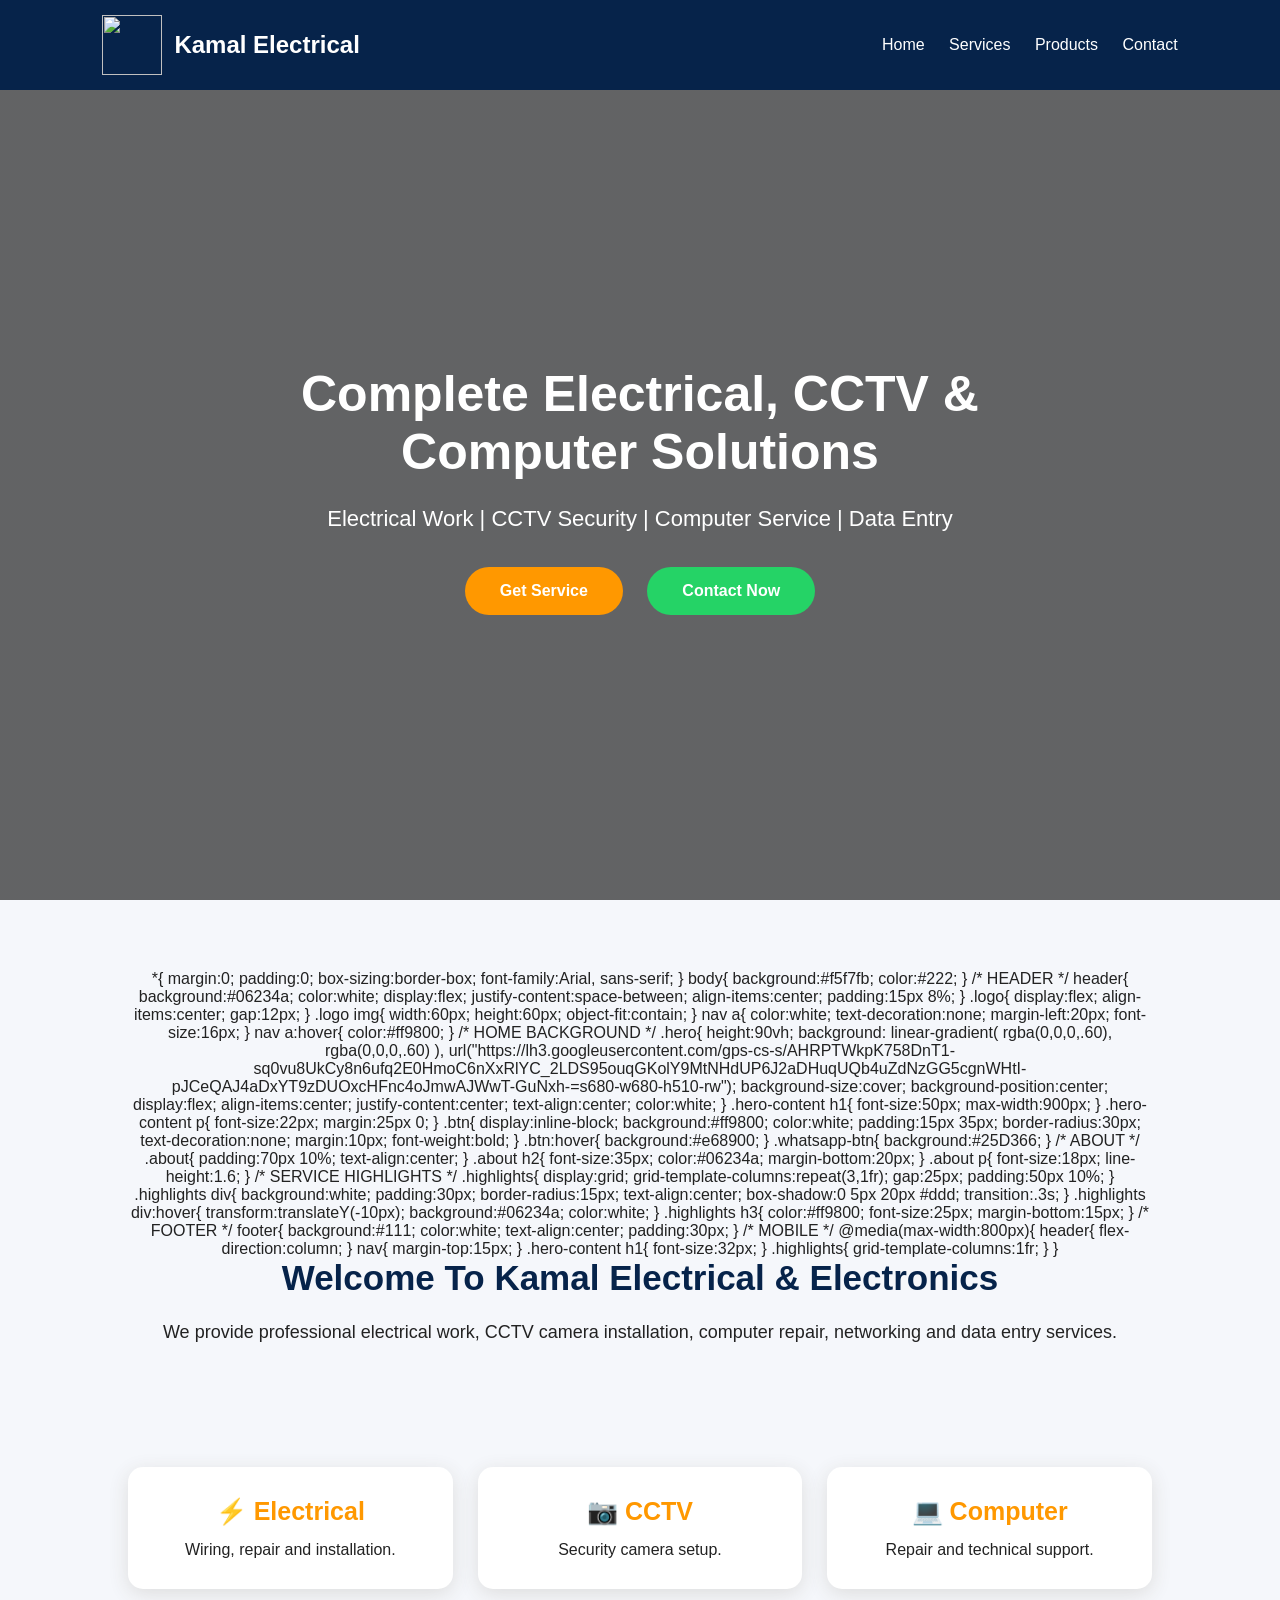
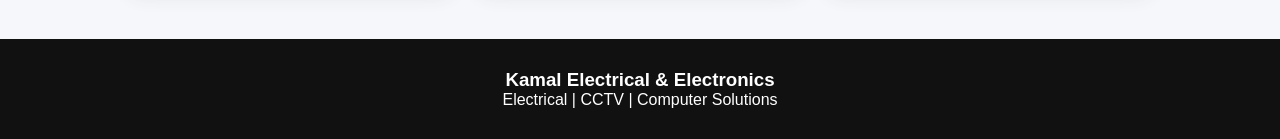
==== commit 0a181697: "Add CSS styles for layout and design" ====
--- a/index.html
+++ b/index.html
@@ -82,7 +82,332 @@
 
 <section class="about">
 
-
+*{
+margin:0;
+padding:0;
+box-sizing:border-box;
+font-family:Arial, sans-serif;
+}
+
+
+body{
+background:#f5f7fb;
+color:#222;
+}
+
+
+
+/* HEADER */
+
+header{
+
+background:#06234a;
+color:white;
+
+display:flex;
+justify-content:space-between;
+align-items:center;
+
+padding:15px 8%;
+
+}
+
+
+.logo{
+
+display:flex;
+align-items:center;
+gap:12px;
+
+}
+
+
+.logo img{
+
+width:60px;
+height:60px;
+object-fit:contain;
+
+}
+
+
+
+nav a{
+
+color:white;
+text-decoration:none;
+
+margin-left:20px;
+
+font-size:16px;
+
+}
+
+
+nav a:hover{
+
+color:#ff9800;
+
+}
+
+
+
+
+
+/* HOME BACKGROUND */
+
+.hero{
+
+height:90vh;
+
+
+background:
+
+linear-gradient(
+rgba(0,0,0,.60),
+rgba(0,0,0,.60)
+),
+
+url("https://lh3.googleusercontent.com/gps-cs-s/AHRPTWkpK758DnT1-sq0vu8UkCy8n6ufq2E0HmoC6nXxRlYC_2LDS95ouqGKolY9MtNHdUP6J2aDHuqUQb4uZdNzGG5cgnWHtI-pJCeQAJ4aDxYT9zDUOxcHFnc4oJmwAJWwT-GuNxh-=s680-w680-h510-rw");
+
+
+background-size:cover;
+
+background-position:center;
+
+
+display:flex;
+
+align-items:center;
+
+justify-content:center;
+
+text-align:center;
+
+color:white;
+
+}
+
+
+
+
+
+.hero-content h1{
+
+font-size:50px;
+
+max-width:900px;
+
+}
+
+
+
+.hero-content p{
+
+font-size:22px;
+
+margin:25px 0;
+
+}
+
+
+
+
+.btn{
+
+display:inline-block;
+
+background:#ff9800;
+
+color:white;
+
+padding:15px 35px;
+
+border-radius:30px;
+
+text-decoration:none;
+
+margin:10px;
+
+font-weight:bold;
+
+}
+
+
+
+.btn:hover{
+
+background:#e68900;
+
+}
+
+
+
+
+
+.whatsapp-btn{
+
+background:#25D366;
+
+}
+
+
+
+
+
+/* ABOUT */
+
+
+.about{
+
+padding:70px 10%;
+
+text-align:center;
+
+}
+
+
+.about h2{
+
+font-size:35px;
+
+color:#06234a;
+
+margin-bottom:20px;
+
+}
+
+
+
+.about p{
+
+font-size:18px;
+
+line-height:1.6;
+
+}
+
+
+
+
+
+/* SERVICE HIGHLIGHTS */
+
+
+.highlights{
+
+display:grid;
+
+grid-template-columns:repeat(3,1fr);
+
+gap:25px;
+
+padding:50px 10%;
+
+}
+
+
+
+.highlights div{
+
+background:white;
+
+padding:30px;
+
+border-radius:15px;
+
+text-align:center;
+
+box-shadow:0 5px 20px #ddd;
+
+transition:.3s;
+
+}
+
+
+
+.highlights div:hover{
+
+transform:translateY(-10px);
+
+background:#06234a;
+
+color:white;
+
+}
+
+
+
+.highlights h3{
+
+color:#ff9800;
+
+font-size:25px;
+
+margin-bottom:15px;
+
+}
+
+
+
+
+
+/* FOOTER */
+
+
+footer{
+
+background:#111;
+
+color:white;
+
+text-align:center;
+
+padding:30px;
+
+}
+
+
+
+
+
+/* MOBILE */
+
+
+@media(max-width:800px){
+
+
+header{
+
+flex-direction:column;
+
+}
+
+
+nav{
+
+margin-top:15px;
+
+}
+
+
+
+.hero-content h1{
+
+font-size:32px;
+
+}
+
+
+
+.highlights{
+
+grid-template-columns:1fr;
+
+}
+
+
+}
 <h2>
 Welcome To Kamal Electrical & Electronics
 </h2>
--- a/style.css
+++ b/style.css
@@ -2,17 +2,12 @@
 margin:0;
 padding:0;
 box-sizing:border-box;
-font-family:'Arial',sans-serif;
-}
-
-
-html{
-scroll-behavior:smooth;
+font-family:Arial, sans-serif;
 }
 
 
 body{
-background:#f4f6f9;
+background:#f5f7fb;
 color:#222;
 }
 
@@ -31,12 +26,7 @@
 
 padding:15px 8%;
 
-position:sticky;
-top:0;
-z-index:1000;
-
-}
-
+}
 
 
 .logo{
@@ -48,25 +38,13 @@
 }
 
 
-
 .logo img{
 
 width:60px;
 height:60px;
-border-radius:50%;
-object-fit:cover;
-
-}
-
-
-
-.logo p{
-
-font-size:13px;
-color:#ddd;
-
-}
-
+object-fit:contain;
+
+}
 
 
 
@@ -82,7 +60,6 @@
 }
 
 
-
 nav a:hover{
 
 color:#ff9800;
@@ -92,23 +69,29 @@
 
 
 
+
+/* HOME BACKGROUND */
+
 .hero{
 
-.hero{
-
 height:90vh;
 
+
 background:
+
 linear-gradient(
-rgba(0,0,0,.55),
-rgba(0,0,0,.55)
+rgba(0,0,0,.60),
+rgba(0,0,0,.60)
 ),
+
 url("https://lh3.googleusercontent.com/gps-cs-s/AHRPTWkpK758DnT1-sq0vu8UkCy8n6ufq2E0HmoC6nXxRlYC_2LDS95ouqGKolY9MtNHdUP6J2aDHuqUQb4uZdNzGG5cgnWHtI-pJCeQAJ4aDxYT9zDUOxcHFnc4oJmwAJWwT-GuNxh-=s680-w680-h510-rw");
 
+
 background-size:cover;
 
 background-position:center;
 
+
 display:flex;
 
 align-items:center;
@@ -120,17 +103,14 @@
 color:white;
 
 }
-.hero-content{
-
-animation:show 1.5s;
-
-}
-
-
-
-.hero h1{
-
-font-size:48px;
+
+
+
+
+
+.hero-content h1{
+
+font-size:50px;
 
 max-width:900px;
 
@@ -138,7 +118,7 @@
 
 
 
-.hero p{
+.hero-content p{
 
 font-size:22px;
 
@@ -148,8 +128,11 @@
 
 
 
+
 .btn{
 
+display:inline-block;
+
 background:#ff9800;
 
 color:white;
@@ -160,6 +143,8 @@
 
 text-decoration:none;
 
+margin:10px;
+
 font-weight:bold;
 
 }
@@ -176,50 +161,70 @@
 
 
 
-
-/* COMMON SECTION */
-
-
-section{
-
-padding:70px 8%;
+.whatsapp-btn{
+
+background:#25D366;
+
+}
+
+
+
+
+
+/* ABOUT */
+
+
+.about{
+
+padding:70px 10%;
 
 text-align:center;
 
 }
 
 
-
-section h2{
+.about h2{
 
 font-size:35px;
 
-margin-bottom:40px;
-
 color:#06234a;
 
-}
-
-
-
-
-
-/* SERVICES */
-
-
-.service-box{
+margin-bottom:20px;
+
+}
+
+
+
+.about p{
+
+font-size:18px;
+
+line-height:1.6;
+
+}
+
+
+
+
+
+/* SERVICE HIGHLIGHTS */
+
+
+.highlights{
 
 display:grid;
 
-grid-template-columns:repeat(4,1fr);
+grid-template-columns:repeat(3,1fr);
 
 gap:25px;
 
-}
-
-
-
-.service-card{
+padding:50px 10%;
+
+}
+
+
+
+.highlights div{
 
 background:white;
 
@@ -227,7 +232,9 @@
 
 border-radius:15px;
 
-box-shadow:0 8px 20px #ddd;
+text-align:center;
+
+box-shadow:0 5px 20px #ddd;
 
 transition:.3s;
 
@@ -235,7 +242,7 @@
 
 
 
-.service-card:hover{
+.highlights div:hover{
 
 transform:translateY(-10px);
 
@@ -247,8 +254,11 @@
 
 
 
-
-.service-card h3{
+.highlights h3{
+
+color:#ff9800;
+
+font-size:25px;
 
 margin-bottom:15px;
 
@@ -258,311 +268,35 @@
 
 
 
-/* PRODUCTS */
-
-
-.product-grid{
-
-display:grid;
-
-grid-template-columns:repeat(4,1fr);
-
-gap:20px;
-
-}
-
-
-
-.product-grid div{
-
-background:#06234a;
-
-color:white;
-
-padding:35px;
-
-border-radius:12px;
-
-font-size:18px;
-
-transition:.3s;
-
-}
-
-
-
-.product-grid div:hover{
-
-background:#ff9800;
-
-}
-
-
-
-
-
-/* GALLERY */
-
-
-.gallery{
-
-display:grid;
-
-grid-template-columns:repeat(4,1fr);
-
-gap:20px;
-
-}
-
-
-
-.gallery img{
-
-width:100%;
-
-height:220px;
-
-object-fit:cover;
-
-border-radius:15px;
-
-transition:.3s;
-
-}
-
-
-
-.gallery img:hover{
-
-transform:scale(1.05);
-
-}
-
-
-
-
-
-/* REVIEWS */
-
-
-.reviews{
-
-display:flex;
-
-gap:20px;
-
-justify-content:center;
-
-}
-
-
-
-.reviews div{
-
-background:white;
-
-padding:25px;
-
-border-radius:15px;
-
-width:300px;
-
-box-shadow:0 5px 15px #ddd;
-
-}
-
-
-
-
-
-
-
-/* CONTACT */
-
-
-form{
-
-max-width:550px;
-
-margin:auto;
-
-display:flex;
+/* FOOTER */
+
+
+footer{
+
+background:#111;
+
+color:white;
+
+text-align:center;
+
+padding:30px;
+
+}
+
+
+
+
+
+/* MOBILE */
+
+
+@media(max-width:800px){
+
+
+header{
 
 flex-direction:column;
 
-gap:15px;
-
-}
-
-
-
-input,
-textarea{
-
-padding:15px;
-
-border-radius:8px;
-
-border:1px solid #ccc;
-
-font-size:16px;
-
-}
-
-
-
-textarea{
-
-height:130px;
-
-}
-
-
-
-button{
-
-padding:15px;
-
-background:#ff9800;
-
-border:none;
-
-color:white;
-
-font-size:18px;
-
-cursor:pointer;
-
-border-radius:8px;
-
-}
-
-
-
-button:hover{
-
-background:#e68900;
-
-}
-
-
-
-
-
-.contact-info{
-
-margin-top:30px;
-
-font-size:18px;
-
-}
-
-
-
-
-
-/* MAP */
-
-.map iframe{
-
-border-radius:15px;
-
-}
-
-
-
-
-
-
-/* WHATSAPP */
-
-
-.whatsapp{
-
-position:fixed;
-
-right:25px;
-
-bottom:25px;
-
-background:#25D366;
-
-color:white;
-
-padding:16px 25px;
-
-border-radius:50px;
-
-text-decoration:none;
-
-font-weight:bold;
-
-z-index:999;
-
-}
-
-
-
-
-
-/* FOOTER */
-
-
-footer{
-
-background:#111;
-
-color:white;
-
-text-align:center;
-
-padding:35px;
-
-}
-
-
-
-
-
-
-/* ANIMATION */
-
-
-@keyframes show{
-
-from{
-
-opacity:0;
-
-transform:translateY(40px);
-
-}
-
-
-to{
-
-opacity:1;
-
-transform:translateY(0);
-
-}
-
-}
-
-
-
-
-
-/* MOBILE */
-
-
-@media(max-width:900px){
-
-
-header{
-
-flex-direction:column;
-
 }
 
 
@@ -573,107 +307,20 @@
 }
 
 
-.hero h1{
+
+.hero-content h1{
 
 font-size:32px;
 
 }
-  
-.badge{
-
-background:#ff9800;
-
-padding:8px 20px;
-
-border-radius:30px;
-
-font-size:14px;
-
-display:inline-block;
-
-margin-bottom:20px;
-
-}
-
-
-
-.hero-content h1{
-
-font-size:50px;
-
-text-transform:uppercase;
-
-}
-
-
-
-.hero-content h2{
-
-color:#ff9800;
-
-margin:15px 0;
-
-}
-
-
-
-.hero-buttons{
-
-margin-top:30px;
-
-display:flex;
-
-justify-content:center;
-
-gap:20px;
-
-}
-
-
-
-.whatsapp-btn{
-
-background:#25D366;
-
-color:white;
-
-padding:15px 35px;
-
-border-radius:30px;
-
-text-decoration:none;
-
-font-weight:bold;
-
-}
-
-
-
-.whatsapp-btn:hover{
-
-background:#128C7E;
-
-}
-
-
-
-
-
-@media(max-width:700px){
-
-.hero-content h1{
-
-font-size:32px;
-
-}
-
-
-.hero-buttons{
-
-flex-direction:column;
-
-align-items:center;
-
-}
-
-}
+
+
+
+.highlights{
+
+grid-template-columns:1fr;
+
+}
+
+
+}
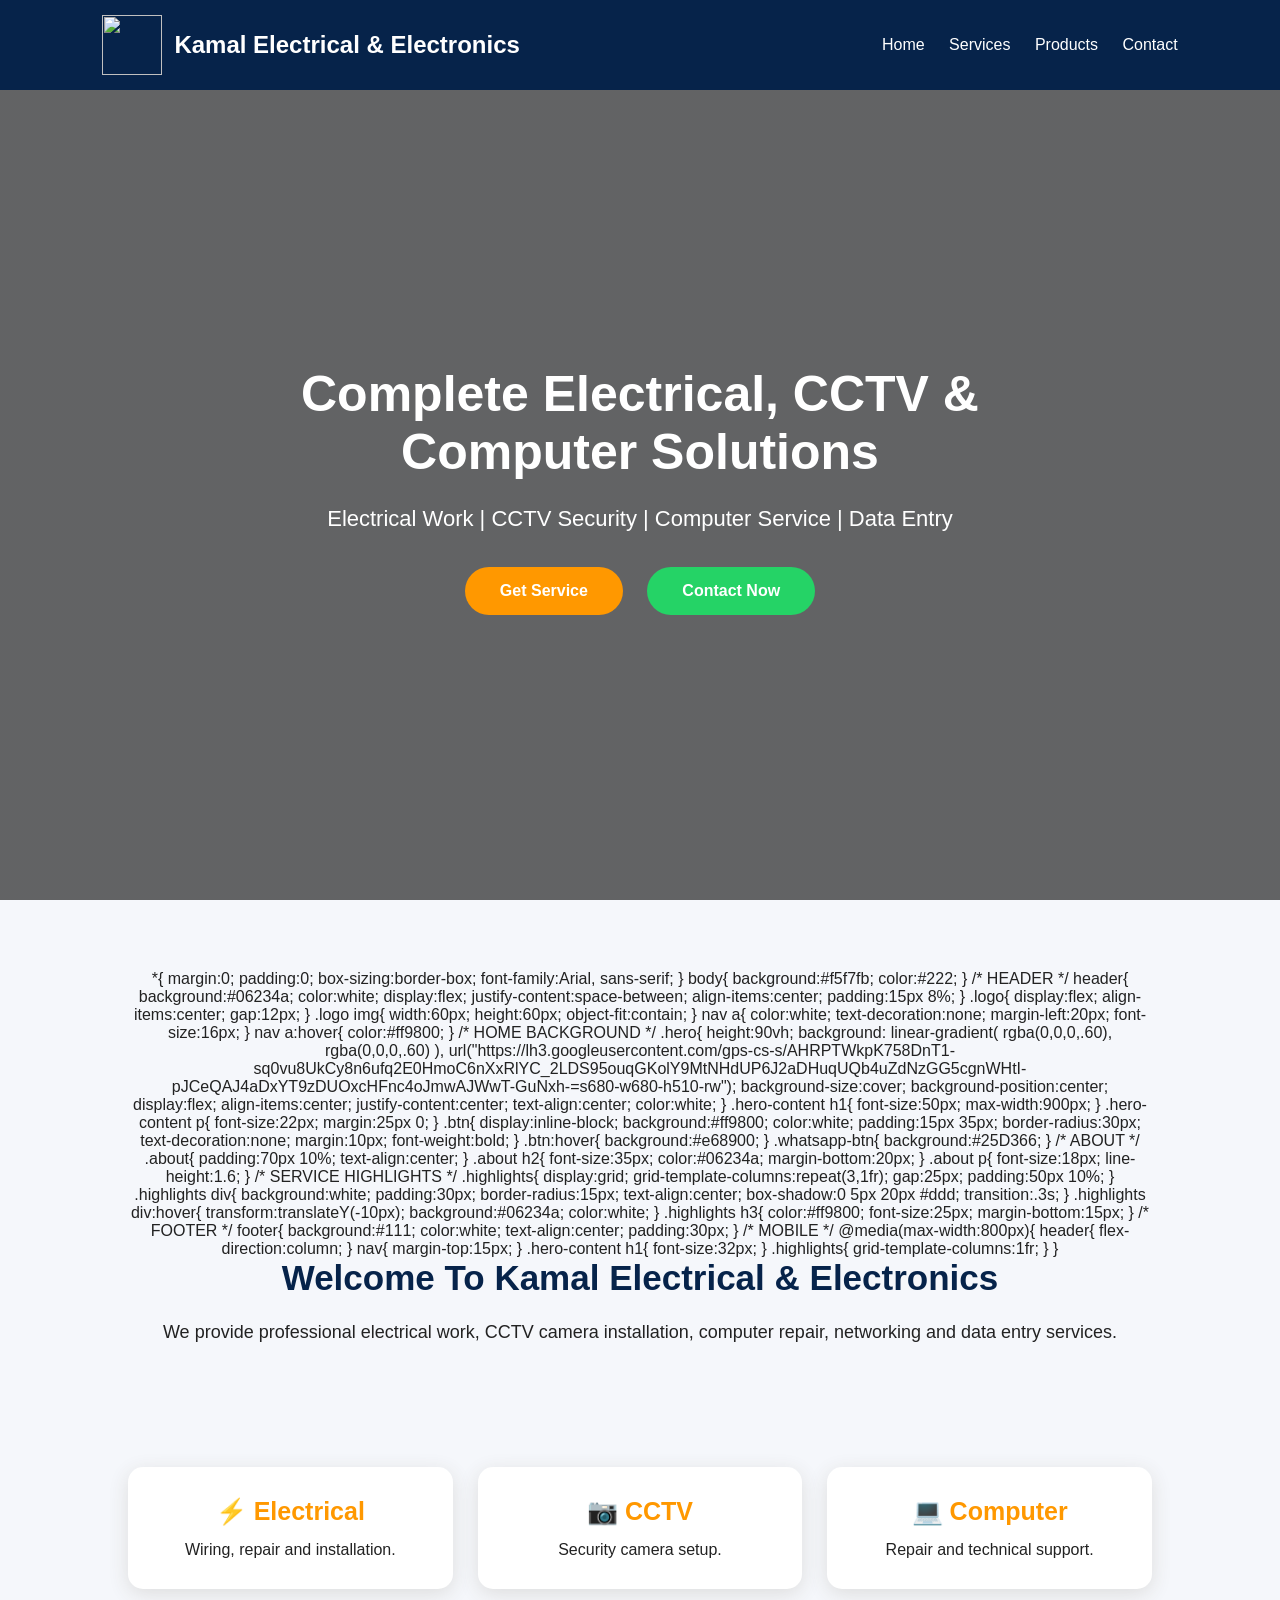
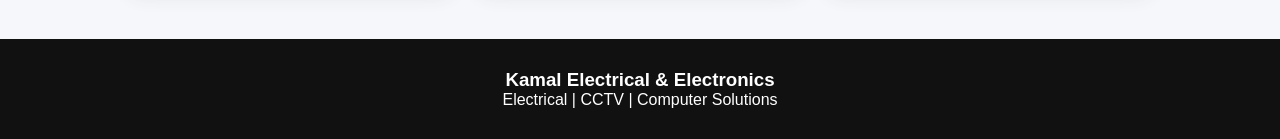
==== commit fba8e55c: "Update company name to include 'Electronics'" ====
--- a/index.html
+++ b/index.html
@@ -22,7 +22,7 @@
 
 <img src="images/logo.svg">
 
-<h2>Kamal Electrical</h2>
+<h2>Kamal Electrical & Electronics</h2>
 
 </div>
 
